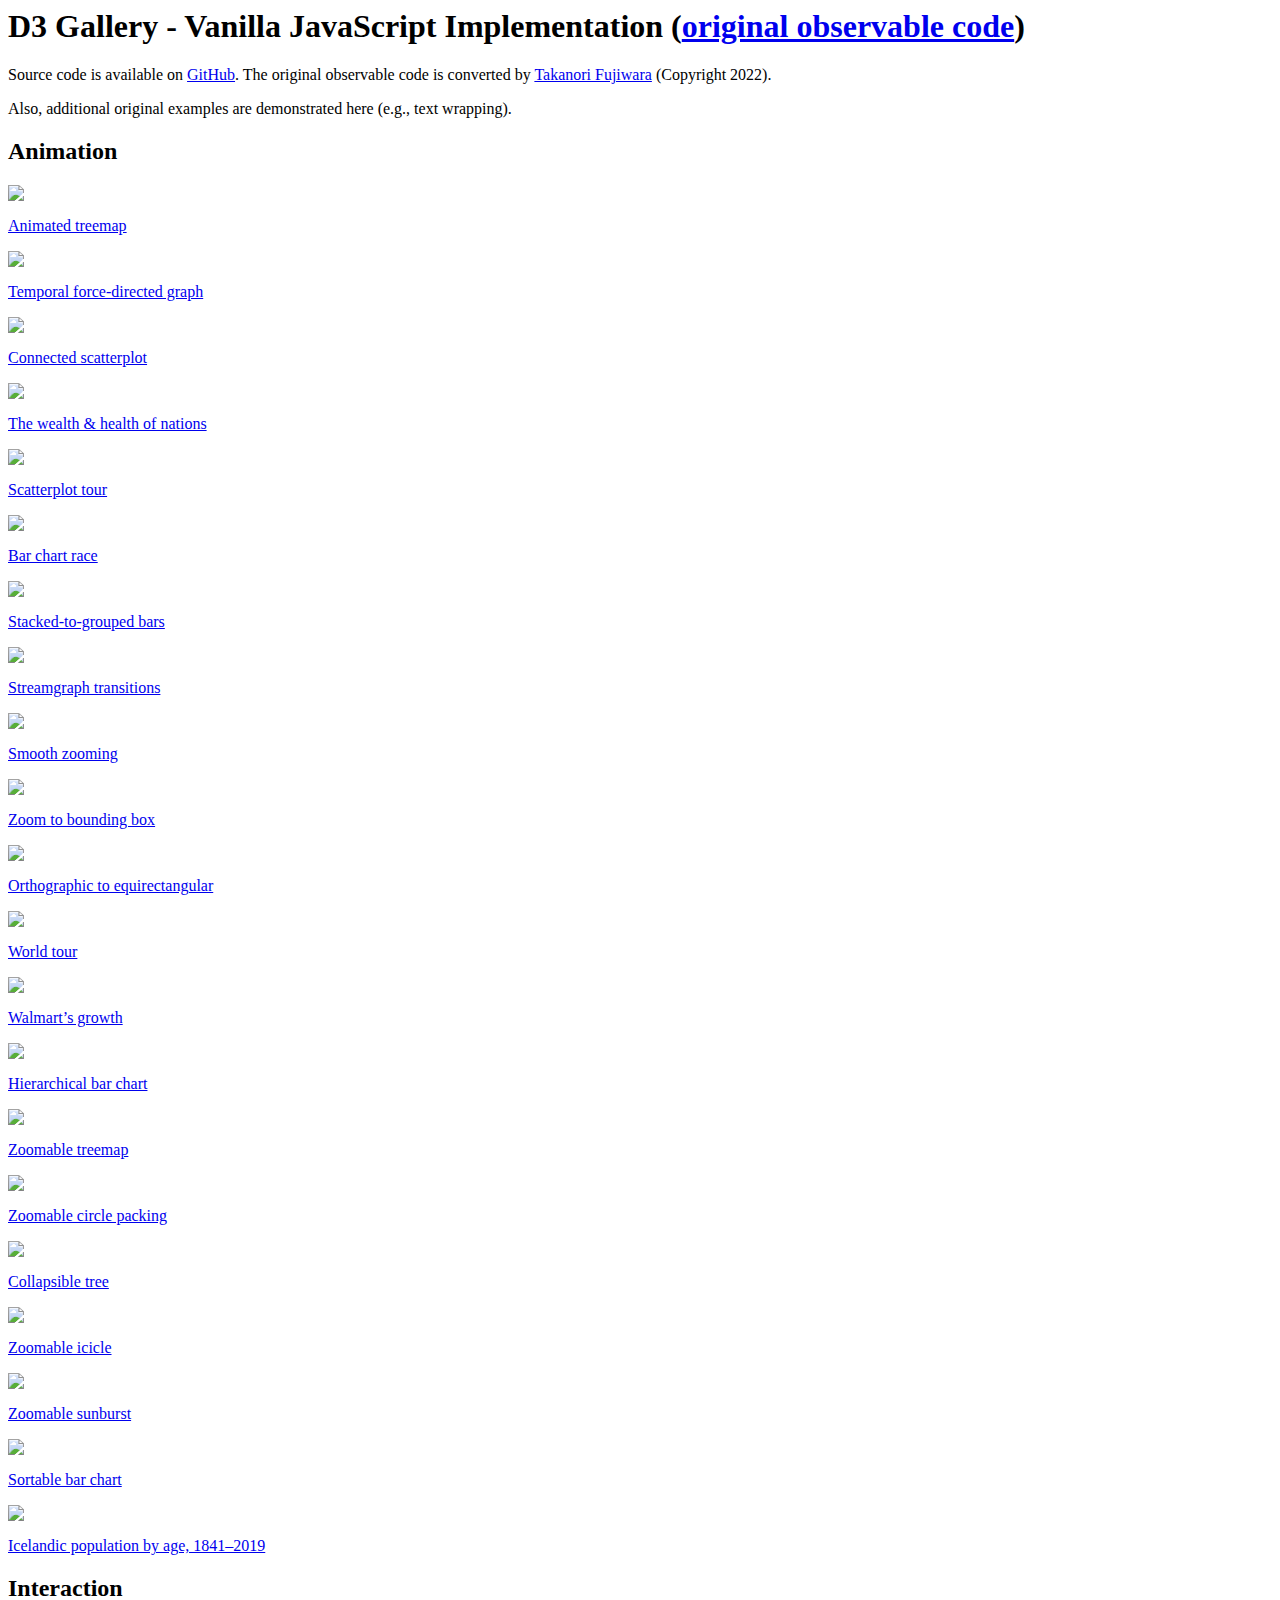
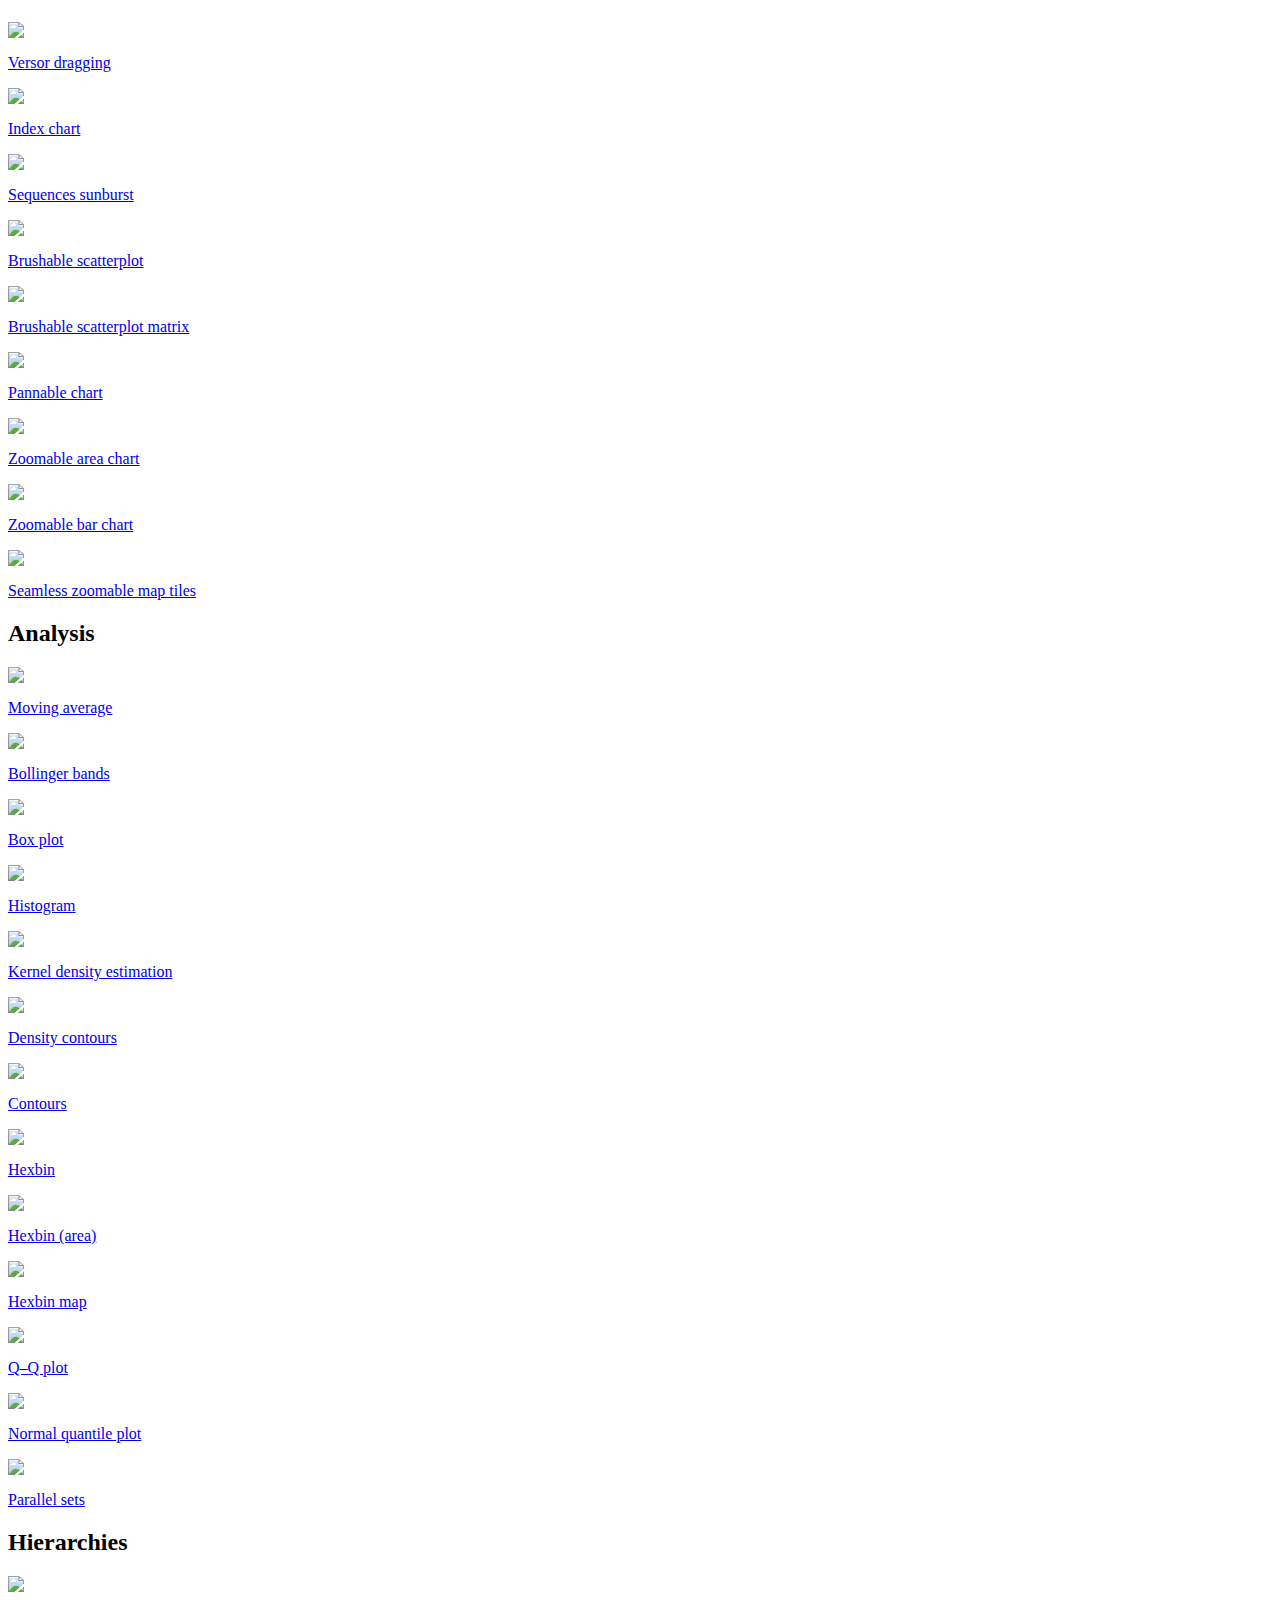
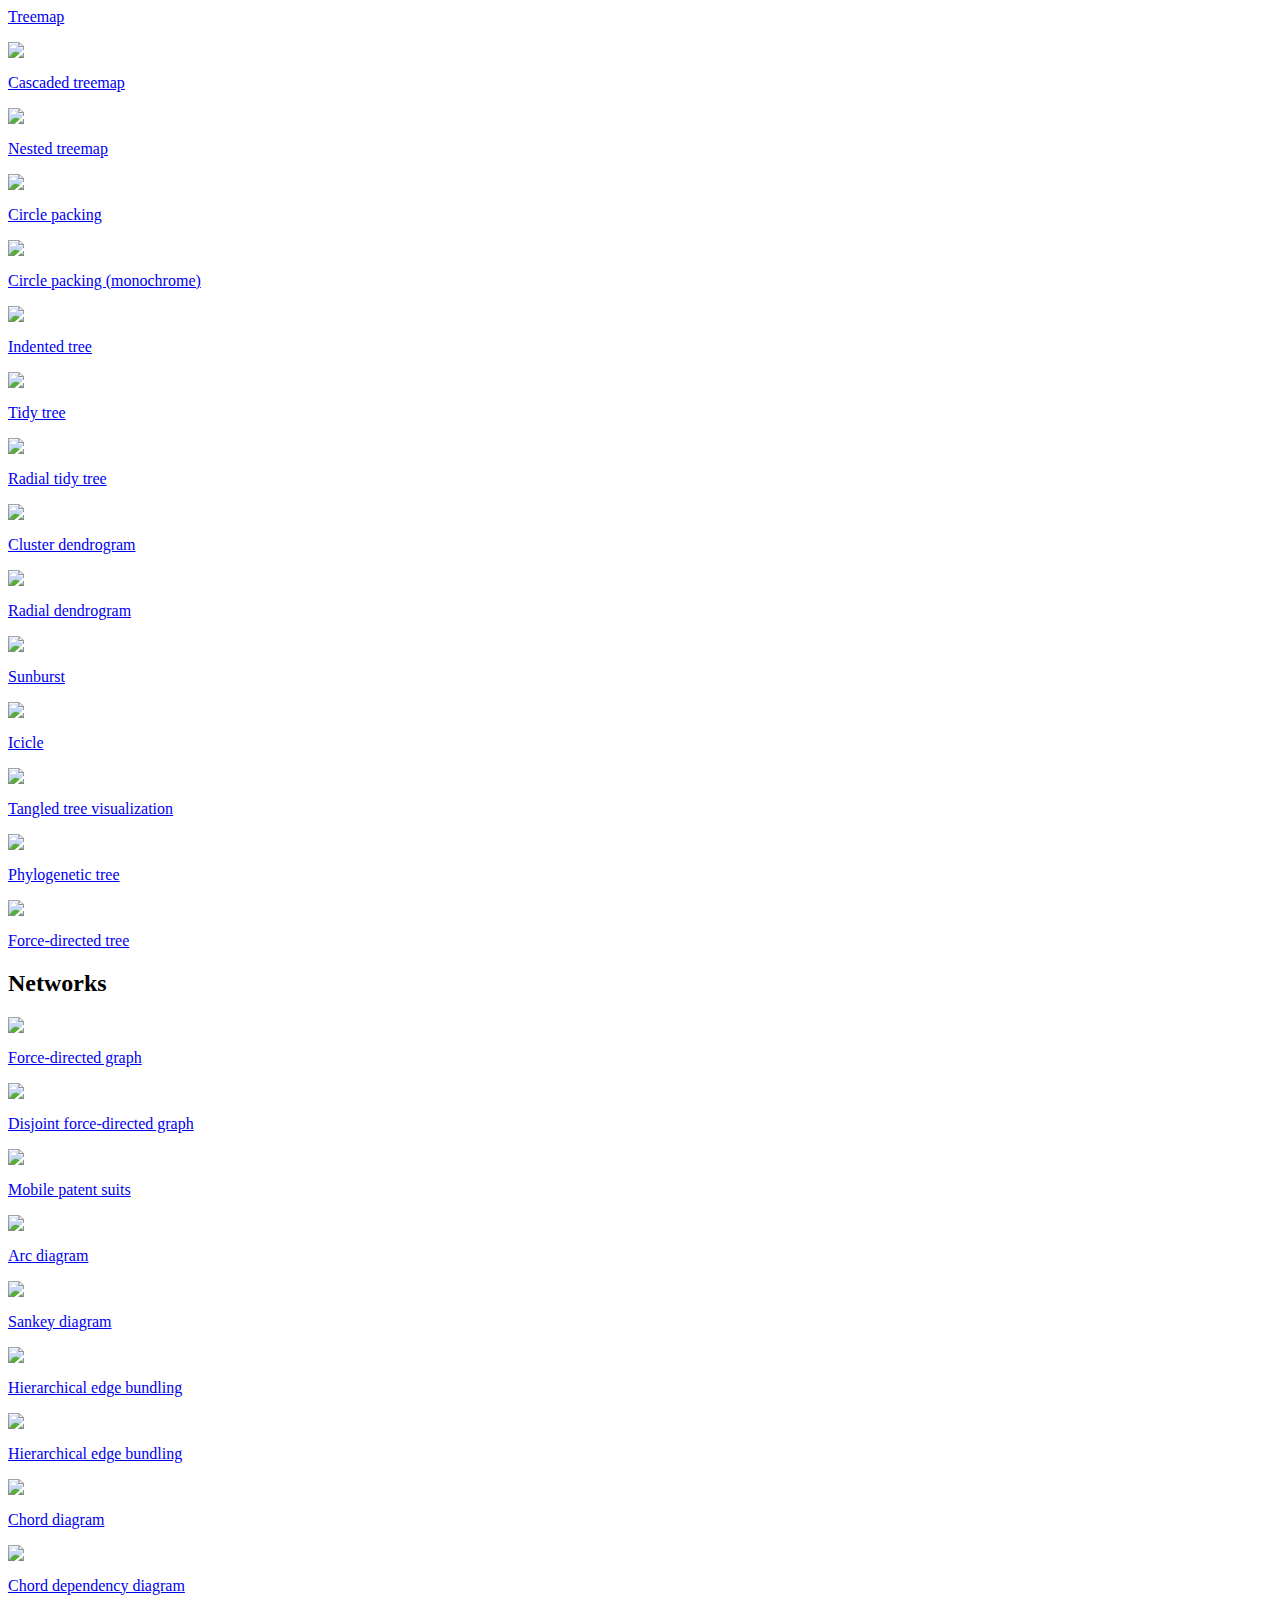
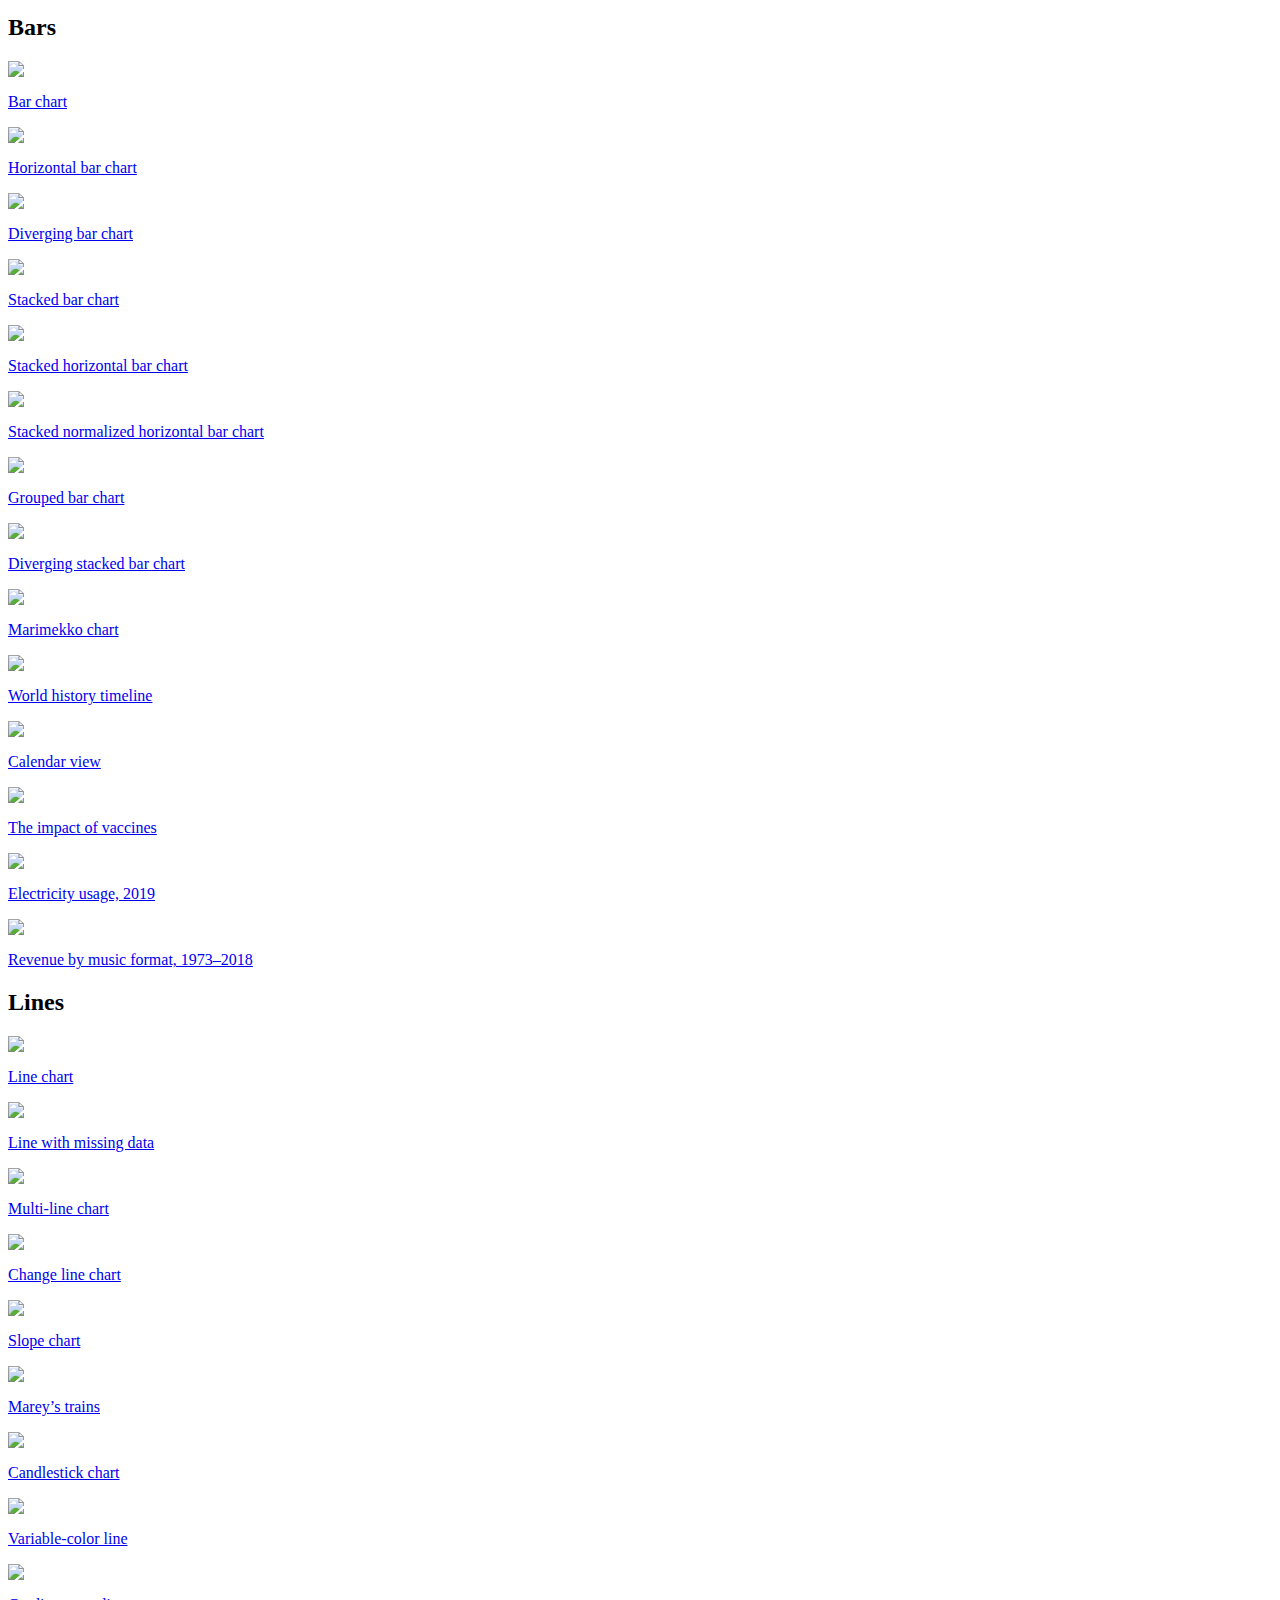
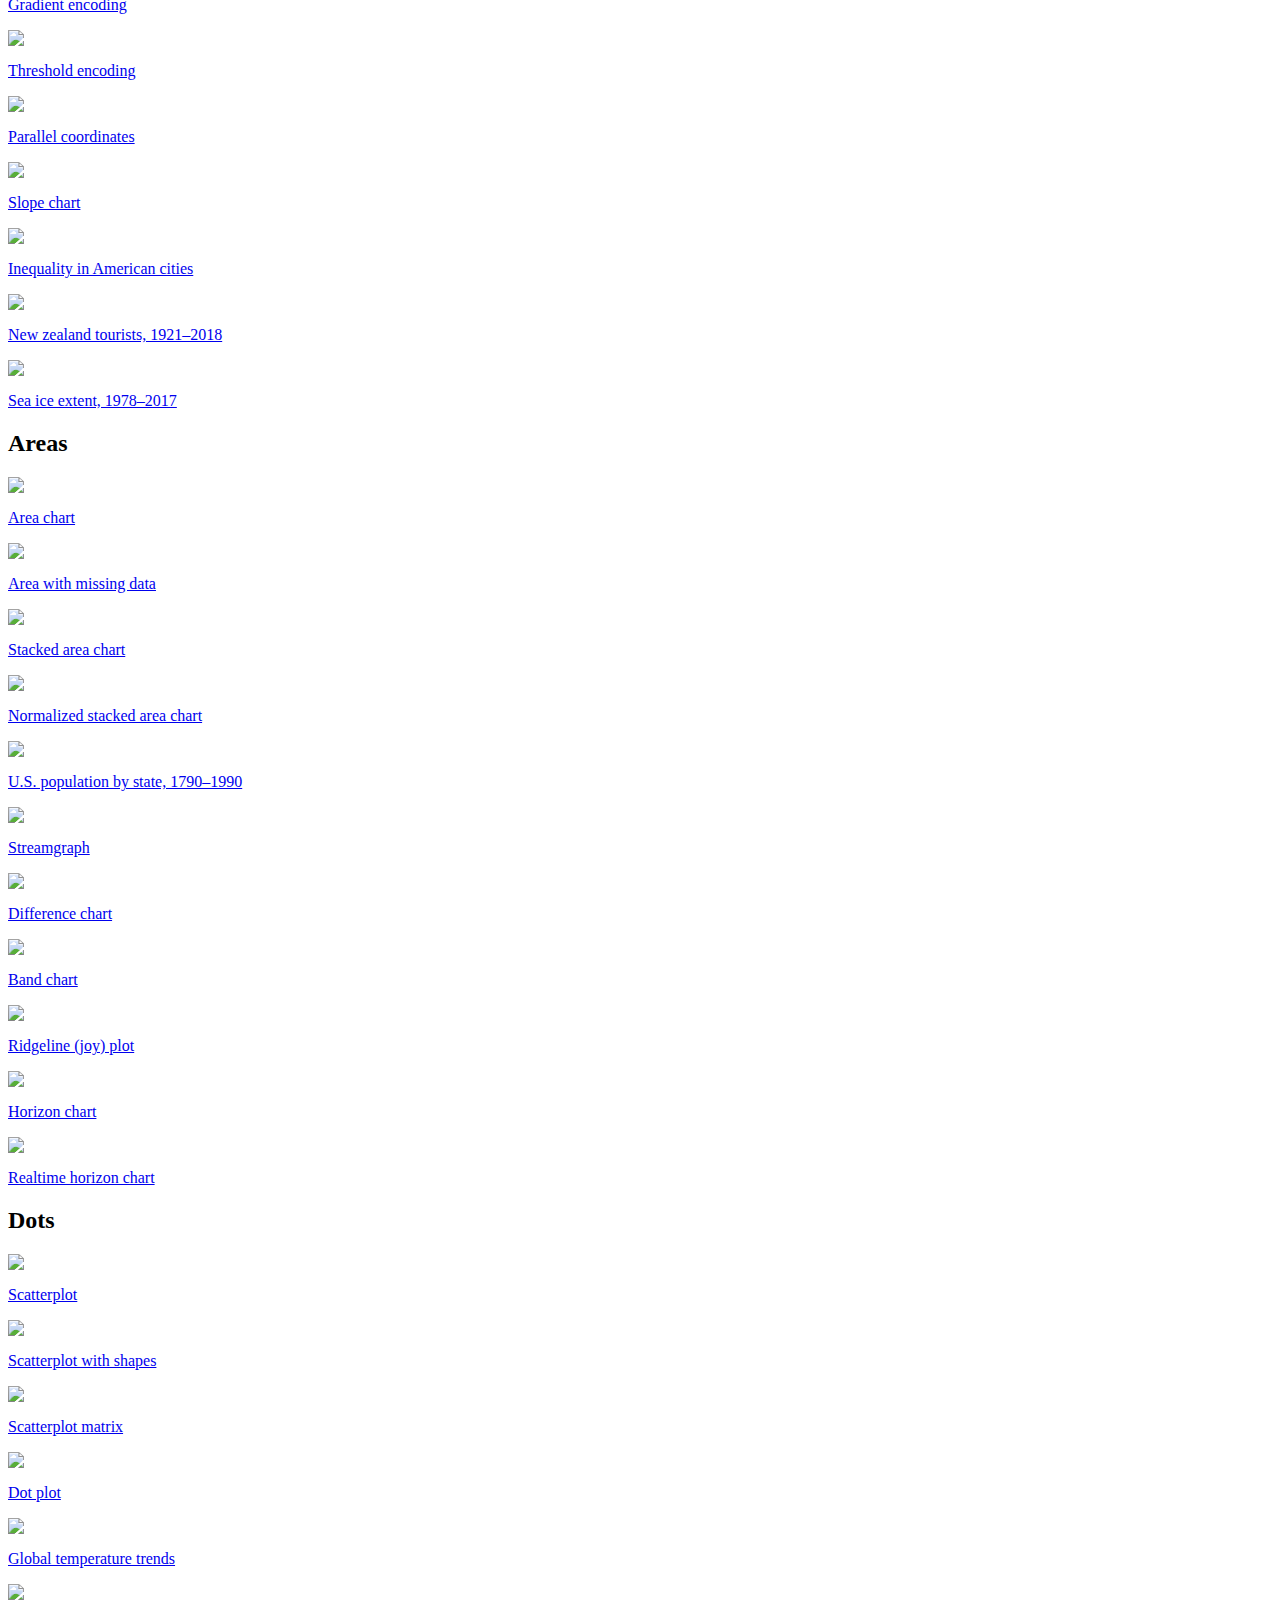
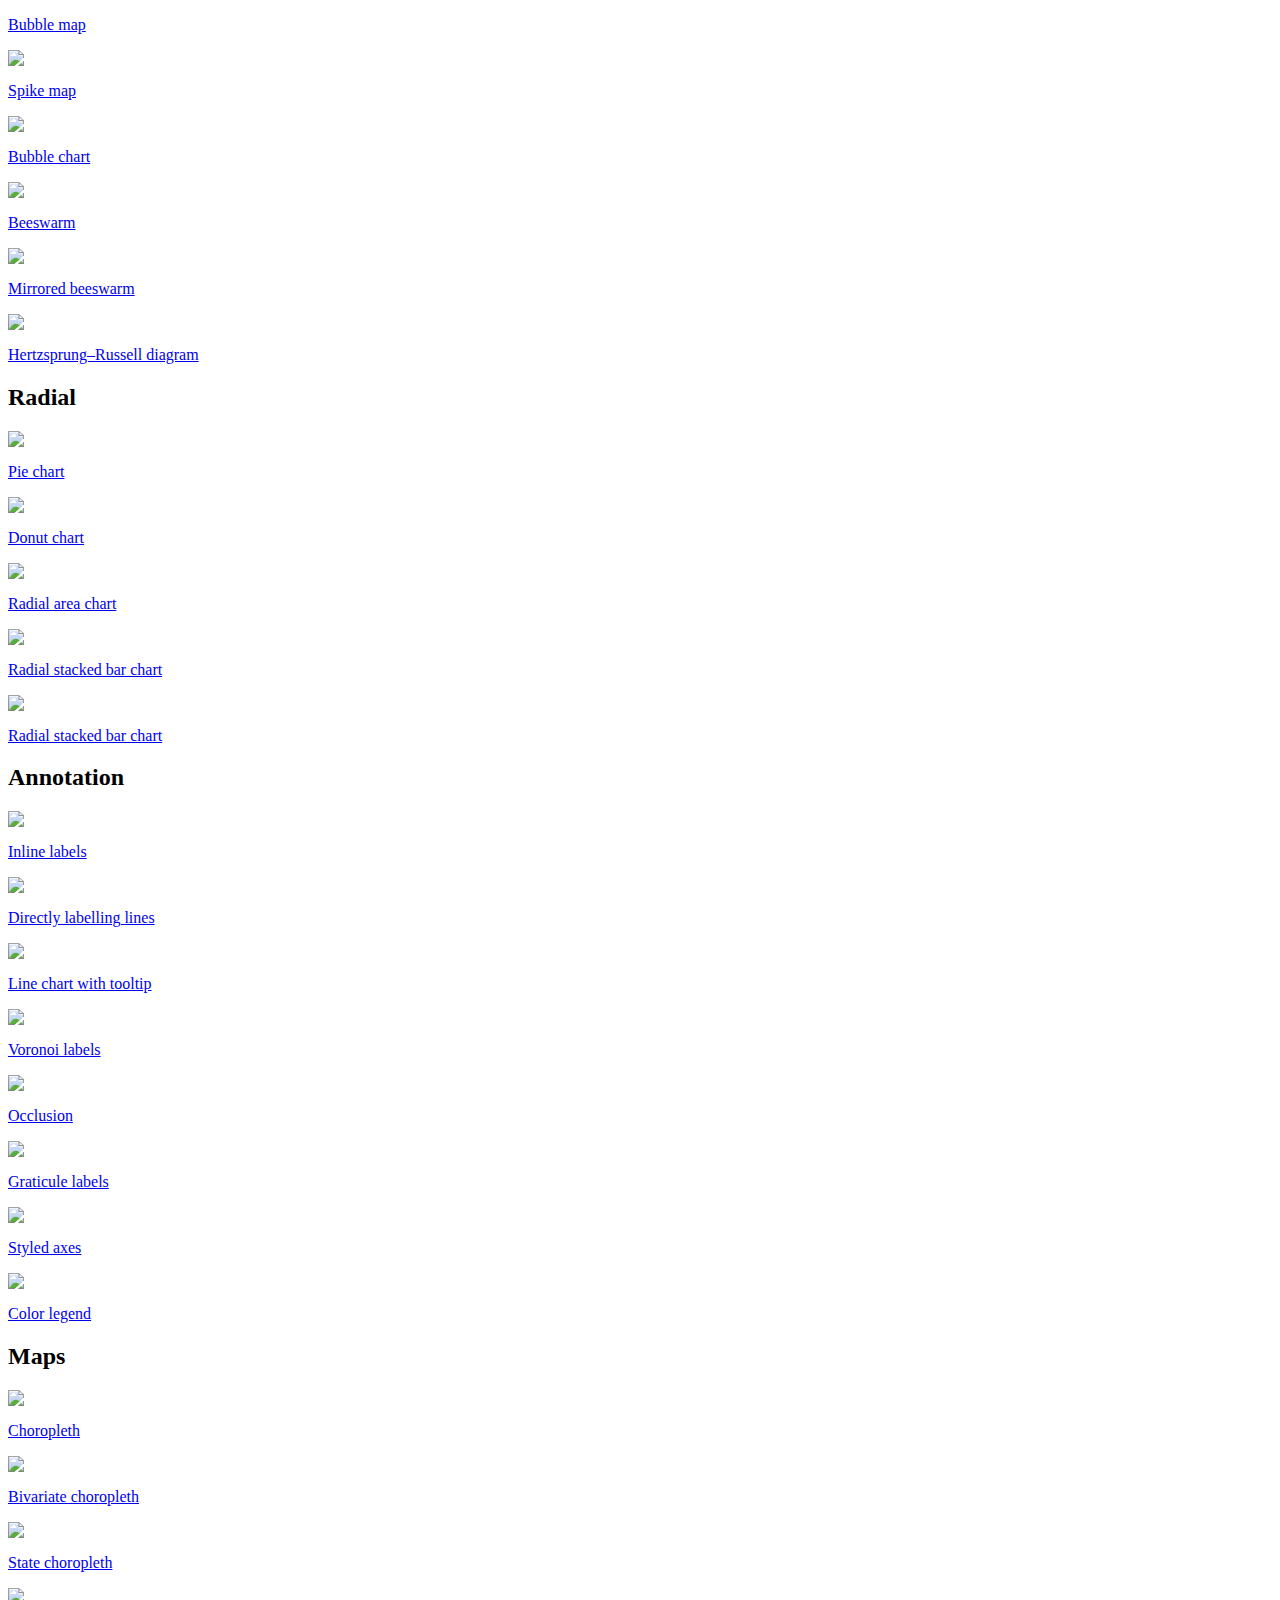
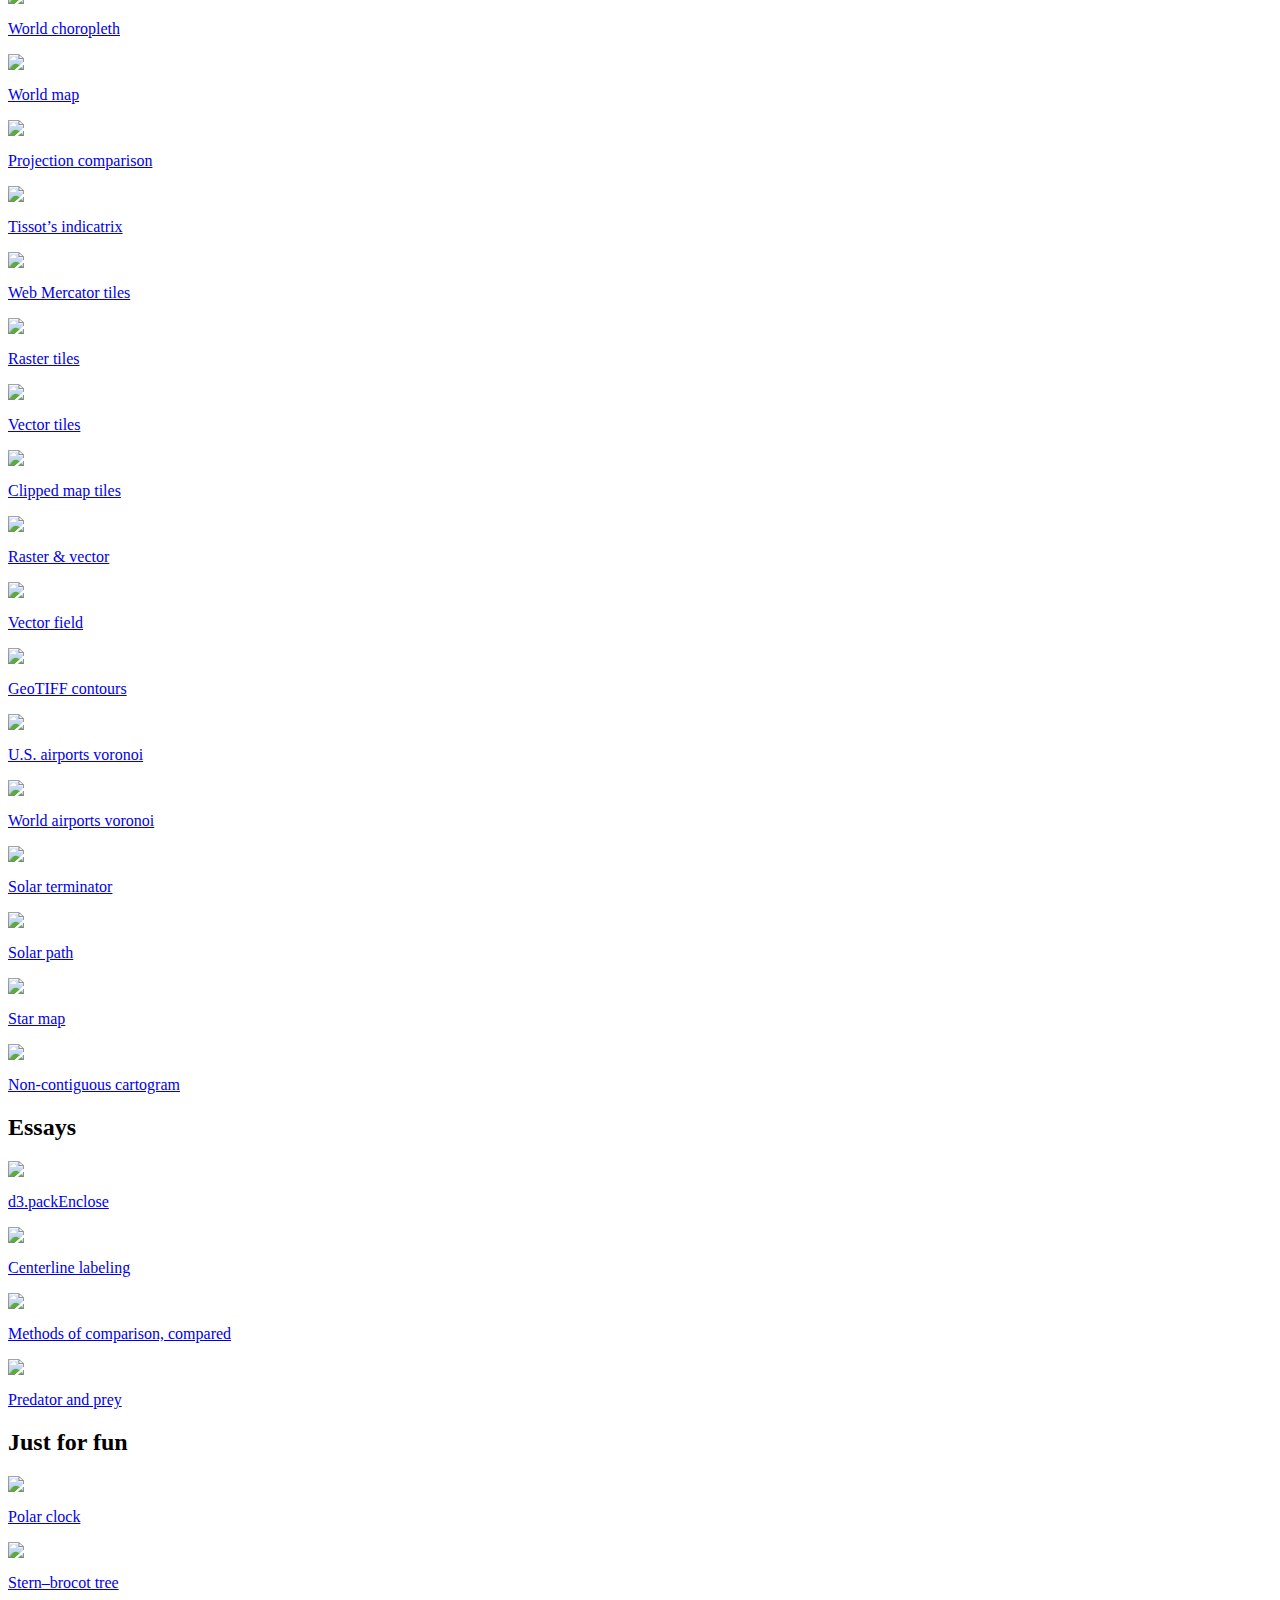
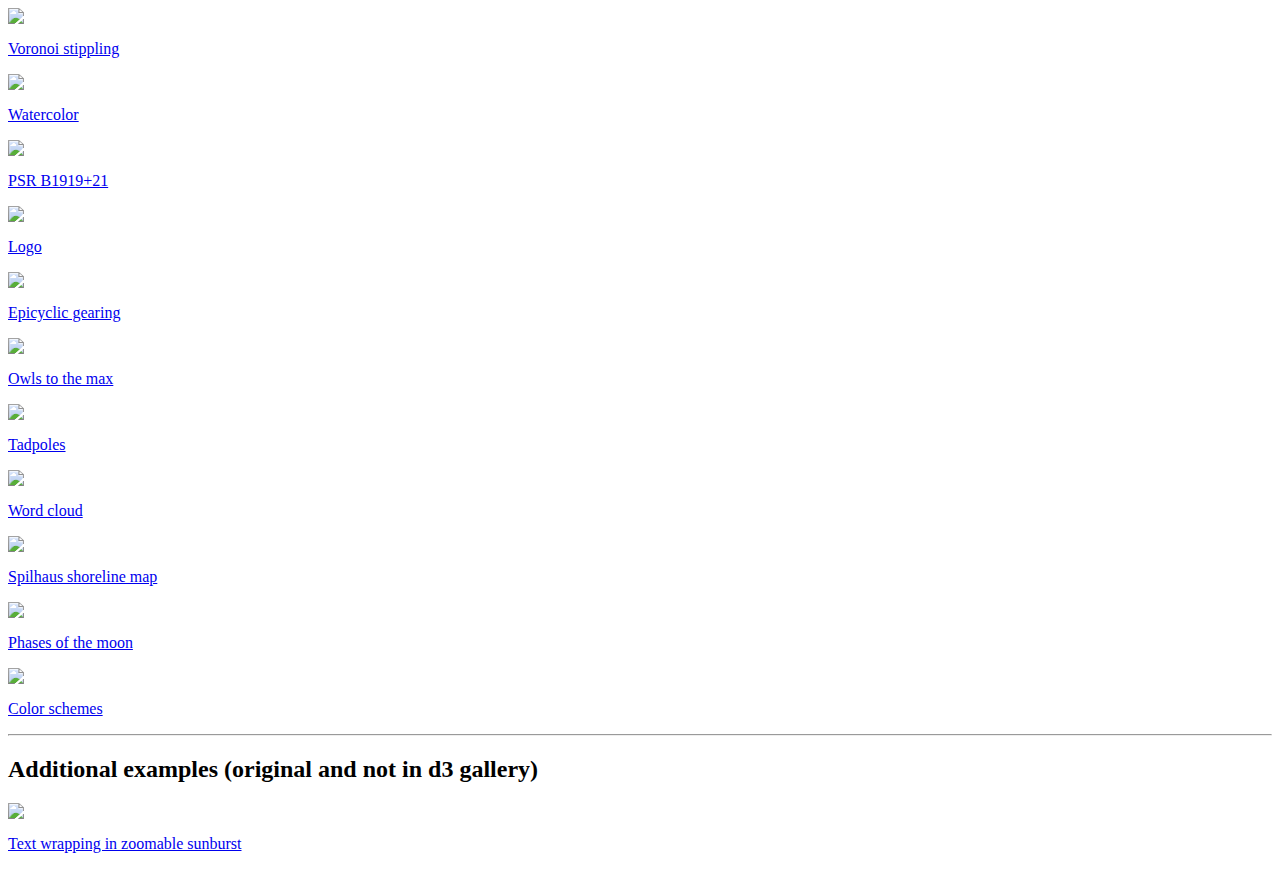
==== index.html @ 20becf4b "Create index.html" ====
<html>

<head>
  <title>D3 Gallery Vanilla JS</title>
  <meta charset='utf-8'>
  <link rel='stylesheet' type='text/css' href='./style.css'>
</head>

<body>
  <h1>D3 Gallery - Vanilla JavaScript Implementation (<a href='https://observablehq.com/@d3/gallery'>original observable code</a>)</h1>
  <p>Source code is available on <a href='https://github.com/takanori-fujiwara/d3-gallery-javascript/'>GitHub</a>.
    The original observable code is converted by <a href='https://takanori-fujiwara.github.io/'>Takanori Fujiwara</a> (Copyright 2022). </p>
  <p>Also, additional original examples are demonstrated here (e.g., text wrapping).</p>

  <div class='category'>
    <h2>Animation</h2>
    <div class='thumbnails'>
      <div class='thumbnail'>
        <a href='./animation/animated-treemap/'>
          <img src='./thumbnails/animated-treemap.png'>
          <p>Animated treemap</p>
        </a>
      </div>

      <div class='thumbnail'>
        <a href='./animation/temporal-force-directed-graph/'>
          <img src='./thumbnails/temporal-force-directed-graph.png'>
          <p>Temporal force-directed graph</p>
        </a>
      </div>

      <div class='thumbnail'>
        <a href='./animation/connected-scatterplot/'>
          <img src='./thumbnails/connected-scatterplot.png'>
          <p>Connected scatterplot</p>
        </a>
      </div>

      <div class='thumbnail'>
        <a href='./animation/the-wealth-health-of-nations/'>
          <img src='./thumbnails/the-wealth-health-of-nations.png'>
          <p>The wealth & health of nations</p>
        </a>
      </div>

      <div class='thumbnail'>
        <a href='./animation/scatterplot-tour/'>
          <img src='./thumbnails/scatterplot-tour.png'>
          <p>Scatterplot tour</p>
        </a>
      </div>

      <div class='thumbnail'>
        <a href='./animation/bar-chart-race/'>
          <img src='./thumbnails/bar-chart-race.png'>
          <p>Bar chart race</p>
        </a>
      </div>

      <div class='thumbnail'>
        <a href='./animation/stacked-to-grouped-bars/'>
          <img src='./thumbnails/stacked-to-grouped-bars.png'>
          <p>Stacked-to-grouped bars</p>
        </a>
      </div>

      <div class='thumbnail'>
        <a href='./animation/streamgraph-transitions/'>
          <img src='./thumbnails/streamgraph-transitions.png'>
          <p>Streamgraph transitions</p>
        </a>
      </div>

      <div class='thumbnail'>
        <a href='./animation/smooth-zooming/'>
          <img src='./thumbnails/smooth-zooming.png'>
          <p>Smooth zooming</p>
        </a>
      </div>

      <div class='thumbnail'>
        <a href='./animation/zoom-to-bounding-box/'>
          <img src='./thumbnails/zoom-to-bounding-box.png'>
          <p>Zoom to bounding box</p>
        </a>
      </div>

      <div class='thumbnail'>
        <a href='./animation/orthographic-to-equirectangular/'>
          <img src='./thumbnails/orthographic-to-equirectangular.png'>
          <p>Orthographic to equirectangular</p>
        </a>
      </div>

      <div class='thumbnail'>
        <a href='./animation/world-tour/'>
          <img src='./thumbnails/world-tour.png'>
          <p>World tour</p>
        </a>
      </div>

      <div class='thumbnail'>
        <a href='./animation/walmarts-growth/'>
          <img src='./thumbnails/walmarts-growth.png'>
          <p>Walmart’s growth</p>
        </a>
      </div>

      <div class='thumbnail'>
        <a href='./animation/hierarchical-bar-chart/'>
          <img src='./thumbnails/hierarchical-bar-chart.png'>
          <p>Hierarchical bar chart</p>
        </a>
      </div>

      <div class='thumbnail'>
        <a href='./animation/zoomable-treemap/'>
          <img src='./thumbnails/zoomable-treemap.png'>
          <p>Zoomable treemap</p>
        </a>
      </div>

      <div class='thumbnail'>
        <a href='./animation/zoomable-circle-packing/'>
          <img src='./thumbnails/zoomable-circle-packing.png'>
          <p>Zoomable circle packing</p>
        </a>
      </div>

      <div class='thumbnail'>
        <a href='./animation/collapsible-tree/'>
          <img src='./thumbnails/collapsible-tree.png'>
          <p>Collapsible tree</p>
        </a>
      </div>

      <div class='thumbnail'>
        <a href='./animation/zoomable-icicle/'>
          <img src='./thumbnails/zoomable-icicle.png'>
          <p>Zoomable icicle</p>
        </a>
      </div>

      <div class='thumbnail'>
        <a href='./animation/zoomable-sunburst/'>
          <img src='./thumbnails/zoomable-sunburst.png'>
          <p>Zoomable sunburst</p>
        </a>
      </div>

      <div class='thumbnail'>
        <a href='./animation/bar-chart-transitions/'>
          <img src='./thumbnails/bar-chart-transitions.png'>
          <p>Sortable bar chart</p>
        </a>
      </div>

      <div class='thumbnail'>
        <a href='./animation/icelandic-population-by-age-1841-2019/'>
          <img src='./thumbnails/icelandic-population-by-age-1841-2019.png'>
          <p>Icelandic population by age, 1841–2019</p>
        </a>
      </div>

    </div>
  </div>
  <div class='category'>
    <h2>Interaction</h2>
    <div class='thumbnails'>
      <div class='thumbnail'>
        <a href='#'>
          <img src='./thumbnails/gpl-conflict.png'>
          <p>Versor dragging</p>
        </a>
      </div>

      <div class='thumbnail'>
        <a href='./interaction/index-chart/'>
          <img src='./thumbnails/index-chart.png'>
          <p>Index chart</p>
        </a>
      </div>

      <div class='thumbnail'>
        <a href='./interaction/sequences-sunburst/'>
          <img src='./thumbnails/sequences-sunburst.png'>
          <p>Sequences sunburst</p>
        </a>
      </div>

      <div class='thumbnail'>
        <a href='./interaction/brushable-scatterplot/'>
          <img src='./thumbnails/brushable-scatterplot.png'>
          <p>Brushable scatterplot</p>
        </a>
      </div>

      <div class='thumbnail'>
        <a href='./interaction/brushable-scatterplot-matrix/'>
          <img src='./thumbnails/brushable-scatterplot-matrix.png'>
          <p>Brushable scatterplot matrix</p>
        </a>
      </div>

      <div class='thumbnail'>
        <a href='./interaction/pannable-chart/'>
          <img src='./thumbnails/pannable-chart.png'>
          <p>Pannable chart</p>
        </a>
      </div>

      <div class='thumbnail'>
        <a href='./interaction/zoomable-area-chart/'>
          <img src='./thumbnails/zoomable-area-chart.png'>
          <p>Zoomable area chart</p>
        </a>
      </div>

      <div class='thumbnail'>
        <a href='./interaction/zoomable-bar-chart/'>
          <img src='./thumbnails/zoomable-bar-chart.png'>
          <p>Zoomable bar chart</p>
        </a>
      </div>

      <div class='thumbnail'>
        <a href='./interaction/seamless-zoomable-map-tiles/'>
          <img src='./thumbnails/seamless-zoomable-map-tiles.png'>
          <p>Seamless zoomable map tiles</p>
        </a>
      </div>

    </div>
  </div>
  <div class='category'>
    <h2>Analysis</h2>
    <div class='thumbnails'>
      <div class='thumbnail'>
        <a href='./analysis/moving-average/'>
          <img src='./thumbnails/moving-average.png'>
          <p>Moving average</p>
        </a>
      </div>

      <div class='thumbnail'>
        <a href='./analysis/bollinger-bands/'>
          <img src='./thumbnails/bollinger-bands.png'>
          <p>Bollinger bands</p>
        </a>
      </div>

      <div class='thumbnail'>
        <a href='./analysis/box-plot/'>
          <img src='./thumbnails/box-plot.png'>
          <p>Box plot</p>
        </a>
      </div>

      <div class='thumbnail'>
        <a href='./analysis/histogram/'>
          <img src='./thumbnails/histogram.png'>
          <p>Histogram</p>
        </a>
      </div>

      <div class='thumbnail'>
        <a href='./analysis/kernel-density-estimation/'>
          <img src='./thumbnails/kernel-density-estimation.png'>
          <p>Kernel density estimation</p>
        </a>
      </div>

      <div class='thumbnail'>
        <a href='./analysis/density-contours/'>
          <img src='./thumbnails/density-contours.png'>
          <p>Density contours</p>
        </a>
      </div>

      <div class='thumbnail'>
        <a href='./analysis/contours/'>
          <img src='./thumbnails/contours.png'>
          <p>Contours</p>
        </a>
      </div>

      <div class='thumbnail'>
        <a href='./analysis/hexbin/'>
          <img src='./thumbnails/hexbin.png'>
          <p>Hexbin</p>
        </a>
      </div>

      <div class='thumbnail'>
        <a href='./analysis/hexbin-area/'>
          <img src='./thumbnails/hexbin-area.png'>
          <p>Hexbin (area)</p>
        </a>
      </div>

      <div class='thumbnail'>
        <a href='./analysis/hexbin-map/'>
          <img src='./thumbnails/hexbin-map.png'>
          <p>Hexbin map</p>
        </a>
      </div>

      <div class='thumbnail'>
        <a href='./analysis/q-q-plot/'>
          <img src='./thumbnails/q-q-plot.png'>
          <p>Q–Q plot</p>
        </a>
      </div>

      <div class='thumbnail'>
        <a href='./analysis/normal-quantile-plot/'>
          <img src='./thumbnails/normal-quantile-plot.png'>
          <p>Normal quantile plot</p>
        </a>
      </div>

      <div class='thumbnail'>
        <a href='./analysis/parallel-sets/'>
          <img src='./thumbnails/parallel-sets.png'>
          <p>Parallel sets</p>
        </a>
      </div>

    </div>
  </div>
  <div class='category'>
    <h2>Hierarchies</h2>
    <div class='thumbnails'>
      <div class='thumbnail'>
        <a href='./hierarchies/treemap/'>
          <img src='./thumbnails/treemap.png'>
          <p>Treemap</p>
        </a>
      </div>

      <div class='thumbnail'>
        <a href='./hierarchies/cascaded-treemap/'>
          <img src='./thumbnails/cascaded-treemap.png'>
          <p>Cascaded treemap</p>
        </a>
      </div>

      <div class='thumbnail'>
        <a href='./hierarchies/nested-treemap/'>
          <img src='./thumbnails/nested-treemap.png'>
          <p>Nested treemap</p>
        </a>
      </div>

      <div class='thumbnail'>
        <a href='./hierarchies/pack/'>
          <img src='./thumbnails/pack.png'>
          <p>Circle packing</p>
        </a>
      </div>

      <div class='thumbnail'>
        <a href='./hierarchies/circle-packing-monochrome/'>
          <img src='./thumbnails/circle-packing-monochrome.png'>
          <p>Circle packing (monochrome)</p>
        </a>
      </div>

      <div class='thumbnail'>
        <a href='./hierarchies/indented-tree/'>
          <img src='./thumbnails/indented-tree.png'>
          <p>Indented tree</p>
        </a>
      </div>

      <div class='thumbnail'>
        <a href='./hierarchies/tree/'>
          <img src='./thumbnails/tree.png'>
          <p>Tidy tree</p>
        </a>
      </div>

      <div class='thumbnail'>
        <a href='./hierarchies/radial-tree/'>
          <img src='./thumbnails/radial-tree.png'>
          <p>Radial tidy tree</p>
        </a>
      </div>

      <div class='thumbnail'>
        <a href='./hierarchies/cluster/'>
          <img src='./thumbnails/cluster.png'>
          <p>Cluster dendrogram</p>
        </a>
      </div>

      <div class='thumbnail'>
        <a href='./hierarchies/radial-cluster/'>
          <img src='./thumbnails/radial-cluster.png'>
          <p>Radial dendrogram</p>
        </a>
      </div>

      <div class='thumbnail'>
        <a href='./hierarchies/sunburst/'>
          <img src='./thumbnails/sunburst.png'>
          <p>Sunburst</p>
        </a>
      </div>

      <div class='thumbnail'>
        <a href='./hierarchies/icicle/'>
          <img src='./thumbnails/icicle.png'>
          <p>Icicle</p>
        </a>
      </div>

      <div class='thumbnail'>
        <a href='./hierarchies/tangled-tree-visualization-ii/'>
          <img src='./thumbnails/tangled-tree-visualization-ii.png'>
          <p>Tangled tree visualization</p>
        </a>
      </div>

      <div class='thumbnail'>
        <a href='./hierarchies/tree-of-life/'>
          <img src='./thumbnails/tree-of-life.png'>
          <p>Phylogenetic tree</p>
        </a>
      </div>

      <div class='thumbnail'>
        <a href='./hierarchies/force-directed-tree/'>
          <img src='./thumbnails/force-directed-tree.png'>
          <p>Force-directed tree</p>
        </a>
      </div>

    </div>
  </div>
  <div class='category'>
    <h2>Networks</h2>
    <div class='thumbnails'>
      <div class='thumbnail'>
        <a href='./networks/force-directed-graph/'>
          <img src='./thumbnails/force-directed-graph.png'>
          <p>Force-directed graph</p>
        </a>
      </div>

      <div class='thumbnail'>
        <a href='./networks/disjoint-force-directed-graph/'>
          <img src='./thumbnails/disjoint-force-directed-graph.png'>
          <p>Disjoint force-directed graph</p>
        </a>
      </div>

      <div class='thumbnail'>
        <a href='./networks/mobile-patent-suits/'>
          <img src='./thumbnails/mobile-patent-suits.png'>
          <p>Mobile patent suits</p>
        </a>
      </div>

      <div class='thumbnail'>
        <a href='./networks/arc-diagram/'>
          <img src='./thumbnails/arc-diagram.png'>
          <p>Arc diagram</p>
        </a>
      </div>

      <div class='thumbnail'>
        <a href='./networks/sankey/'>
          <img src='./thumbnails/sankey.png'>
          <p>Sankey diagram</p>
        </a>
      </div>

      <div class='thumbnail'>
        <a href='./networks/hierarchical-edge-bundling/'>
          <img src='./thumbnails/hierarchical-edge-bundling.png'>
          <p>Hierarchical edge bundling</p>
        </a>
      </div>

      <div class='thumbnail'>
        <a href='./networks/hierarchical-edge-bundling-2/'>
          <img src='./thumbnails/hierarchical-edge-bundling-2.png'>
          <p>Hierarchical edge bundling</p>
        </a>
      </div>

      <div class='thumbnail'>
        <a href='./networks/chord-diagram/'>
          <img src='./thumbnails/chord-diagram.png'>
          <p>Chord diagram</p>
        </a>
      </div>

      <div class='thumbnail'>
        <a href='./networks/chord-dependency-diagram/'>
          <img src='./thumbnails/chord-dependency-diagram.png'>
          <p>Chord dependency diagram</p>
        </a>
      </div>

    </div>
  </div>
  <div class='category'>
    <h2>Bars</h2>
    <div class='thumbnails'>
      <div class='thumbnail'>
        <a href='./bars/bar-chart/'>
          <img src='./thumbnails/bar-chart.png'>
          <p>Bar chart</p>
        </a>
      </div>

      <div class='thumbnail'>
        <a href='./bars/horizontal-bar-chart/'>
          <img src='./thumbnails/horizontal-bar-chart.png'>
          <p>Horizontal bar chart</p>
        </a>
      </div>

      <div class='thumbnail'>
        <a href='./bars/diverging-bar-chart/'>
          <img src='./thumbnails/diverging-bar-chart.png'>
          <p>Diverging bar chart</p>
        </a>
      </div>

      <div class='thumbnail'>
        <a href='./bars/stacked-bar-chart/'>
          <img src='./thumbnails/stacked-bar-chart.png'>
          <p>Stacked bar chart</p>
        </a>
      </div>

      <div class='thumbnail'>
        <a href='./bars/stacked-horizontal-bar-chart/'>
          <img src='./thumbnails/stacked-horizontal-bar-chart.png'>
          <p>Stacked horizontal bar chart</p>
        </a>
      </div>

      <div class='thumbnail'>
        <a href='./bars/stacked-normalized-horizontal-bar/'>
          <img src='./thumbnails/stacked-normalized-horizontal-bar.png'>
          <p>Stacked normalized horizontal bar chart</p>
        </a>
      </div>

      <div class='thumbnail'>
        <a href='./bars/grouped-bar-chart/'>
          <img src='./thumbnails/grouped-bar-chart.png'>
          <p>Grouped bar chart</p>
        </a>
      </div>

      <div class='thumbnail'>
        <a href='./bars/diverging-stacked-bar-chart/'>
          <img src='./thumbnails/diverging-stacked-bar-chart.png'>
          <p>Diverging stacked bar chart</p>
        </a>
      </div>

      <div class='thumbnail'>
        <a href='./bars/marimekko-chart/'>
          <img src='./thumbnails/marimekko-chart.png'>
          <p>Marimekko chart</p>
        </a>
      </div>

      <div class='thumbnail'>
        <a href='#'>
          <img src='./thumbnails/no-license.png'>
          <p>World history timeline</p>
        </a>
      </div>

      <div class='thumbnail'>
        <a href='./bars/calendar/'>
          <img src='./thumbnails/calendar.png'>
          <p>Calendar view</p>
        </a>
      </div>

      <div class='thumbnail'>
        <a href='./bars/the-impact-of-vaccines/'>
          <img src='./thumbnails/the-impact-of-vaccines.png'>
          <p>The impact of vaccines</p>
        </a>
      </div>

      <div class='thumbnail'>
        <a href='./bars/electric-usage-2019/'>
          <img src='./thumbnails/electric-usage-2019.png'>
          <p>Electricity usage, 2019</p>
        </a>
      </div>

      <div class='thumbnail'>
        <a href='./bars/revenue-by-music-format-1973-2018/'>
          <img src='./thumbnails/revenue-by-music-format-1973-2018.png'>
          <p>Revenue by music format, 1973–2018</p>
        </a>
      </div>

    </div>
  </div>
  <div class='category'>
    <h2>Lines</h2>
    <div class='thumbnails'>
      <div class='thumbnail'>
        <a href='./lines/line-chart/'>
          <img src='./thumbnails/line-chart.png'>
          <p>Line chart</p>
        </a>
      </div>

      <div class='thumbnail'>
        <a href='./lines/line-with-missing-data/'>
          <img src='./thumbnails/line-with-missing-data.png'>
          <p>Line with missing data</p>
        </a>
      </div>

      <div class='thumbnail'>
        <a href='./lines/multi-line-chart/'>
          <img src='./thumbnails/multi-line-chart.png'>
          <p>Multi-line chart</p>
        </a>
      </div>

      <div class='thumbnail'>
        <a href='./lines/change-line-chart/'>
          <img src='./thumbnails/change-line-chart.png'>
          <p>Change line chart</p>
        </a>
      </div>

      <div class='thumbnail'>
        <a href='./lines/slope-chart/'>
          <img src='./thumbnails/slope-chart.png'>
          <p>Slope chart</p>
        </a>
      </div>

      <div class='thumbnail'>
        <a href='./lines/mareys-trains/'>
          <img src='./thumbnails/mareys-trains.png'>
          <p>Marey’s trains</p>
        </a>
      </div>

      <div class='thumbnail'>
        <a href='./lines/candlestick-chart/'>
          <img src='./thumbnails/candlestick-chart.png'>
          <p>Candlestick chart</p>
        </a>
      </div>

      <div class='thumbnail'>
        <a href='./lines/variable-color-line/'>
          <img src='./thumbnails/variable-color-line.png'>
          <p>Variable-color line</p>
        </a>
      </div>

      <div class='thumbnail'>
        <a href='./lines/gradient-encoding/'>
          <img src='./thumbnails/gradient-encoding.png'>
          <p>Gradient encoding</p>
        </a>
      </div>

      <div class='thumbnail'>
        <a href='./lines/threshold-encoding/'>
          <img src='./thumbnails/threshold-encoding.png'>
          <p>Threshold encoding</p>
        </a>
      </div>

      <div class='thumbnail'>
        <a href='./lines/parallel-coordinates/'>
          <img src='./thumbnails/parallel-coordinates.png'>
          <p>Parallel coordinates</p>
        </a>
      </div>

      <div class='thumbnail'>
        <a href='./lines/cancer-survival-rates/'>
          <img src='./thumbnails/cancer-survival-rates.png'>
          <p>Slope chart</p>
        </a>
      </div>

      <div class='thumbnail'>
        <a href='./lines/inequality-in-american-cities/'>
          <img src='./thumbnails/inequality-in-american-cities.png'>
          <p>Inequality in American cities</p>
        </a>
      </div>

      <div class='thumbnail'>
        <a href='./lines/new-zealand-tourists-1921-2018/'>
          <img src='./thumbnails/new-zealand-tourists-1921-2018.png'>
          <p>New zealand tourists, 1921–2018</p>
        </a>
      </div>

      <div class='thumbnail'>
        <a href='./lines/sea-ice-extent-1978-2017/'>
          <img src='./thumbnails/sea-ice-extent-1978-2017.png'>
          <p>Sea ice extent, 1978–2017</p>
        </a>
      </div>

    </div>
  </div>
  <div class='category'>
    <h2>Areas</h2>
    <div class='thumbnails'>
      <div class='thumbnail'>
        <a href='./areas/area-chart/'>
          <img src='./thumbnails/area-chart.png'>
          <p>Area chart</p>
        </a>
      </div>

      <div class='thumbnail'>
        <a href='./areas/area-with-missing-data/'>
          <img src='./thumbnails/area-with-missing-data.png'>
          <p>Area with missing data</p>
        </a>
      </div>

      <div class='thumbnail'>
        <a href='./areas/stacked-area-chart/'>
          <img src='./thumbnails/stacked-area-chart.png'>
          <p>Stacked area chart</p>
        </a>
      </div>

      <div class='thumbnail'>
        <a href='./areas/normalized-stacked-area-chart/'>
          <img src='./thumbnails/normalized-stacked-area-chart.png'>
          <p>Normalized stacked area chart</p>
        </a>
      </div>

      <div class='thumbnail'>
        <a href='./areas/u-s-population-by-state-1790-1990/'>
          <img src='./thumbnails/u-s-population-by-state-1790-1990.png'>
          <p>U.S. population by state, 1790–1990</p>
        </a>
      </div>

      <div class='thumbnail'>
        <a href='./areas/streamgraph/'>
          <img src='./thumbnails/streamgraph.png'>
          <p>Streamgraph</p>
        </a>
      </div>

      <div class='thumbnail'>
        <a href='./areas/difference-chart/'>
          <img src='./thumbnails/difference-chart.png'>
          <p>Difference chart</p>
        </a>
      </div>

      <div class='thumbnail'>
        <a href='./areas/band-chart/'>
          <img src='./thumbnails/band-chart.png'>
          <p>Band chart</p>
        </a>
      </div>

      <div class='thumbnail'>
        <a href='./areas/ridgeline-plot/'>
          <img src='./thumbnails/ridgeline-plot.png'>
          <p>Ridgeline (joy) plot</p>
        </a>
      </div>

      <div class='thumbnail'>
        <a href='./areas/horizon-chart/'>
          <img src='./thumbnails/horizon-chart.png'>
          <p>Horizon chart</p>
        </a>
      </div>

      <div class='thumbnail'>
        <a href='./areas/realtime-horizon-chart/'>
          <img src='./thumbnails/realtime-horizon-chart.png'>
          <p>Realtime horizon chart</p>
        </a>
      </div>

    </div>
  </div>
  <div class='category'>
    <h2>Dots</h2>
    <div class='thumbnails'>
      <div class='thumbnail'>
        <a href='./dots/scatterplot/'>
          <img src='./thumbnails/scatterplot.png'>
          <p>Scatterplot</p>
        </a>
      </div>

      <div class='thumbnail'>
        <a href='./dots/scatterplot-with-shapes/'>
          <img src='./thumbnails/scatterplot-with-shapes.png'>
          <p>Scatterplot with shapes</p>
        </a>
      </div>

      <div class='thumbnail'>
        <a href='./dots/splom/'>
          <img src='./thumbnails/splom.png'>
          <p>Scatterplot matrix</p>
        </a>
      </div>

      <div class='thumbnail'>
        <a href='./dots/dot-plot/'>
          <img src='./thumbnails/dot-plot.png'>
          <p>Dot plot</p>
        </a>
      </div>

      <div class='thumbnail'>
        <a href='./dots/global-temperature-trends/'>
          <img src='./thumbnails/global-temperature-trends.png'>
          <p>Global temperature trends</p>
        </a>
      </div>

      <div class='thumbnail'>
        <a href='./dots/bubble-map/'>
          <img src='./thumbnails/bubble-map.png'>
          <p>Bubble map</p>
        </a>
      </div>

      <div class='thumbnail'>
        <a href='./dots/spike-map/'>
          <img src='./thumbnails/spike-map.png'>
          <p>Spike map</p>
        </a>
      </div>

      <div class='thumbnail'>
        <a href='./dots/bubble-chart/'>
          <img src='./thumbnails/bubble-chart.png'>
          <p>Bubble chart</p>
        </a>
      </div>

      <div class='thumbnail'>
        <a href='./dots/beeswarm/'>
          <img src='./thumbnails/beeswarm.png'>
          <p>Beeswarm</p>
        </a>
      </div>

      <div class='thumbnail'>
        <a href='./dots/beeswarm-mirrored/'>
          <img src='./thumbnails/beeswarm-mirrored.png'>
          <p>Mirrored beeswarm</p>
        </a>
      </div>

      <div class='thumbnail'>
        <a href='./dots/hertzsprung-russell-diagram/'>
          <img src='./thumbnails/hertzsprung-russell-diagram.png'>
          <p>Hertzsprung–Russell diagram</p>
        </a>
      </div>

    </div>
  </div>
  <div class='category'>
    <h2>Radial</h2>
    <div class='thumbnails'>
      <div class='thumbnail'>
        <a href='./radial/pie-chart/'>
          <img src='./thumbnails/pie-chart.png'>
          <p>Pie chart</p>
        </a>
      </div>

      <div class='thumbnail'>
        <a href='./radial/donut-chart/'>
          <img src='./thumbnails/donut-chart.png'>
          <p>Donut chart</p>
        </a>
      </div>

      <div class='thumbnail'>
        <a href='./radial/radial-area-chart/'>
          <img src='./thumbnails/radial-area-chart.png'>
          <p>Radial area chart</p>
        </a>
      </div>

      <div class='thumbnail'>
        <a href='./radial/radial-stacked-bar-chart/'>
          <img src='./thumbnails/radial-stacked-bar-chart.png'>
          <p>Radial stacked bar chart</p>
        </a>
      </div>

      <div class='thumbnail'>
        <a href='./radial/radial-stacked-bar-chart-ii/'>
          <img src='./thumbnails/radial-stacked-bar-chart-ii.png'>
          <p>Radial stacked bar chart</p>
        </a>
      </div>

    </div>
  </div>
  <div class='category'>
    <h2>Annotation</h2>
    <div class='thumbnails'>
      <div class='thumbnail'>
        <a href='./annotation/inline-labels/'>
          <img src='./thumbnails/inline-labels.png'>
          <p>Inline labels</p>
        </a>
      </div>

      <div class='thumbnail'>
        <a href='./annotation/directly-labelling-lines/'>
          <img src='./thumbnails/directly-labelling-lines.png'>
          <p>Directly labelling lines</p>
        </a>
      </div>

      <div class='thumbnail'>
        <a href='./annotation/line-with-tooltip/'>
          <img src='./thumbnails/line-with-tooltip.png'>
          <p>Line chart with tooltip</p>
        </a>
      </div>

      <div class='thumbnail'>
        <a href='./annotation/voronoi-labels/'>
          <img src='./thumbnails/voronoi-labels.png'>
          <p>Voronoi labels</p>
        </a>
      </div>

      <div class='thumbnail'>
        <a href='#'>
          <img src='./thumbnails/no-license.png'>
          <p>Occlusion</p>
        </a>
      </div>

      <div class='thumbnail'>
        <a href='./annotation/graticule-labels-stereographic/'>
          <img src='./thumbnails/graticule-labels-stereographic.png'>
          <p>Graticule labels</p>
        </a>
      </div>

      <div class='thumbnail'>
        <a href='./annotation/styled-axes/'>
          <img src='./thumbnails/styled-axes.png'>
          <p>Styled axes</p>
        </a>
      </div>

      <div class='thumbnail'>
        <a href='./annotation/color-legend/'>
          <img src='./thumbnails/color-legend.png'>
          <p>Color legend</p>
        </a>
      </div>

    </div>
  </div>
  <div class='category'>
    <h2>Maps</h2>
    <div class='thumbnails'>
      <div class='thumbnail'>
        <a href='./maps/choropleth/'>
          <img src='./thumbnails/choropleth.png'>
          <p>Choropleth</p>
        </a>
      </div>

      <div class='thumbnail'>
        <a href='./maps/bivariate-choropleth/'>
          <img src='./thumbnails/bivariate-choropleth.png'>
          <p>Bivariate choropleth</p>
        </a>
      </div>

      <div class='thumbnail'>
        <a href='./maps/state-choropleth/'>
          <img src='./thumbnails/state-choropleth.png'>
          <p>State choropleth</p>
        </a>
      </div>

      <div class='thumbnail'>
        <a href='./maps/world-choropleth/'>
          <img src='./thumbnails/world-choropleth.png'>
          <p>World choropleth</p>
        </a>
      </div>

      <div class='thumbnail'>
        <a href='./maps/world-map/'>
          <img src='./thumbnails/world-map.png'>
          <p>World map</p>
        </a>
      </div>

      <div class='thumbnail'>
        <a href='./maps/projection-comparison/'>
          <img src='./thumbnails/projection-comparison.png'>
          <p>Projection comparison</p>
        </a>
      </div>

      <div class='thumbnail'>
        <a href='./maps/tissots-indicatrix/'>
          <img src='./thumbnails/tissots-indicatrix.png'>
          <p>Tissot’s indicatrix</p>
        </a>
      </div>

      <div class='thumbnail'>
        <a href='./maps/web-mercator-tiles/'>
          <img src='./thumbnails/web-mercator-tiles.png'>
          <p>Web Mercator tiles</p>
        </a>
      </div>

      <div class='thumbnail'>
        <a href='./maps/raster-tiles/'>
          <img src='./thumbnails/raster-tiles.png'>
          <p>Raster tiles</p>
        </a>
      </div>

      <div class='thumbnail'>
        <a href='./maps/vector-tiles/'>
          <img src='./thumbnails/vector-tiles.png'>
          <p>Vector tiles</p>
        </a>
      </div>

      <div class='thumbnail'>
        <a href='./maps/clipped-map-tiles/'>
          <img src='./thumbnails/clipped-map-tiles.png'>
          <p>Clipped map tiles</p>
        </a>
      </div>

      <div class='thumbnail'>
        <a href='./maps/raster-vector/'>
          <img src='./thumbnails/raster-vector.png'>
          <p>Raster & vector</p>
        </a>
      </div>

      <div class='thumbnail'>
        <a href='./maps/vector-field/'>
          <img src='./thumbnails/vector-field.png'>
          <p>Vector field</p>
        </a>
      </div>

      <div class='thumbnail'>
        <a href='./maps/geotiff-contours-ii/'>
          <img src='./thumbnails/geotiff-contours-ii.png'>
          <p>GeoTIFF contours</p>
        </a>
      </div>

      <div class='thumbnail'>
        <a href='./maps/u-s-airports-voronoi/'>
          <img src='./thumbnails/u-s-airports-voronoi.png'>
          <p>U.S. airports voronoi</p>
        </a>
      </div>

      <div class='thumbnail'>
        <a href='./maps/world-airports-voronoi/'>
          <img src='./thumbnails/world-airports-voronoi.png'>
          <p>World airports voronoi</p>
        </a>
      </div>

      <div class='thumbnail'>
        <a href='./maps/solar-terminator/'>
          <img src='./thumbnails/solar-terminator.png'>
          <p>Solar terminator</p>
        </a>
      </div>

      <div class='thumbnail'>
        <a href='./maps/solar-path/'>
          <img src='./thumbnails/solar-path.png'>
          <p>Solar path</p>
        </a>
      </div>

      <div class='thumbnail'>
        <a href='./maps/star-map/'>
          <img src='./thumbnails/star-map.png'>
          <p>Star map</p>
        </a>
      </div>

      <div class='thumbnail'>
        <a href='./maps/non-contiguous-cartogram/'>
          <img src='./thumbnails/non-contiguous-cartogram.png'>
          <p>Non-contiguous cartogram</p>
        </a>
      </div>

    </div>
  </div>
  <div class='category'>
    <h2>Essays</h2>
    <div class='thumbnails'>
      <div class='thumbnail'>
        <a href='#'>
          <img src='./thumbnails/not-implemented.png'>
          <p>d3.packEnclose</p>
        </a>
      </div>

      <div class='thumbnail'>
        <a href='#'>
          <img src='./thumbnails/no-license.png'>
          <p>Centerline labeling</p>
        </a>
      </div>

      <div class='thumbnail'>
        <a href='#'>
          <img src='./thumbnails/no-license.png'>
          <p>Methods of comparison, compared</p>
        </a>
      </div>

      <div class='thumbnail'>
        <a href='#'>
          <img src='./thumbnails/not-implemented.png'>
          <p>Predator and prey</p>
        </a>
      </div>

    </div>
  </div>
  <div class='category'>
    <h2>Just for fun</h2>
    <div class='thumbnails'>
      <div class='thumbnail'>
        <a href='./just-for-fun/polar-clock/'>
          <img src='./thumbnails/polar-clock.png'>
          <p>Polar clock</p>
        </a>
      </div>

      <div class='thumbnail'>
        <a href='#'>
          <img src='./thumbnails/no-license.png'>
          <p>Stern–brocot tree</p>
        </a>
      </div>

      <div class='thumbnail'>
        <a href='./just-for-fun/voronoi-stippling/'>
          <img src='./thumbnails/voronoi-stippling.png'>
          <p>Voronoi stippling</p>
        </a>
      </div>

      <div class='thumbnail'>
        <a href='#'>
          <img src='./thumbnails/no-license.png'>
          <p>Watercolor</p>
        </a>
      </div>

      <div class='thumbnail'>
        <a href='./just-for-fun/psr-b1919-21/'>
          <img src='./thumbnails/psr-b1919-21.png'>
          <p>PSR B1919+21</p>
        </a>
      </div>

      <div class='thumbnail'>
        <a href='./just-for-fun/logo/'>
          <img src='./thumbnails/logo.png'>
          <p>Logo</p>
        </a>
      </div>

      <div class='thumbnail'>
        <a href='./just-for-fun/epicyclic-gearing/'>
          <img src='./thumbnails/epicyclic-gearing.png'>
          <p>Epicyclic gearing</p>
        </a>
      </div>

      <div class='thumbnail'>
        <a href='#'>
          <img src='./thumbnails/no-license.png'>
          <p>Owls to the max</p>
        </a>
      </div>

      <div class='thumbnail'>
        <a href='./just-for-fun/tadpoles/'>
          <img src='./thumbnails/tadpoles.png'>
          <p>Tadpoles</p>
        </a>
      </div>

      <div class='thumbnail'>
        <a href='./just-for-fun/word-cloud/'>
          <img src='./thumbnails/word-cloud.png'>
          <p>Word cloud</p>
        </a>
      </div>

      <div class='thumbnail'>
        <a href='#'>
          <img src='./thumbnails/no-license.png'>
          <p>Spilhaus shoreline map</p>
        </a>
      </div>

      <div class='thumbnail'>
        <a href='./just-for-fun/phases-of-the-moon/'>
          <img src='./thumbnails/phases-of-the-moon.png'>
          <p>Phases of the moon</p>
        </a>
      </div>

      <div class='thumbnail'>
        <a href='./just-for-fun/color-schemes/'>
          <img src='./thumbnails/color-schemes.png'>
          <p>Color schemes</p>
        </a>
      </div>

    </div>

    <hr />
    <div class='category'>
      <h2>Additional examples (original and not in d3 gallery)</h2>
      <div class='thumbnails'>
        <div class='thumbnail'>
          <a href='./additional_examples/zoomable-sunburst-with-textwrap/'>
            <img src='./thumbnails/zoomable-sunburst-with-textwrap.png'>
            <p>Text wrapping in zoomable sunburst</p>
          </a>
        </div>
      </div>
    </div>
</body>

</html>
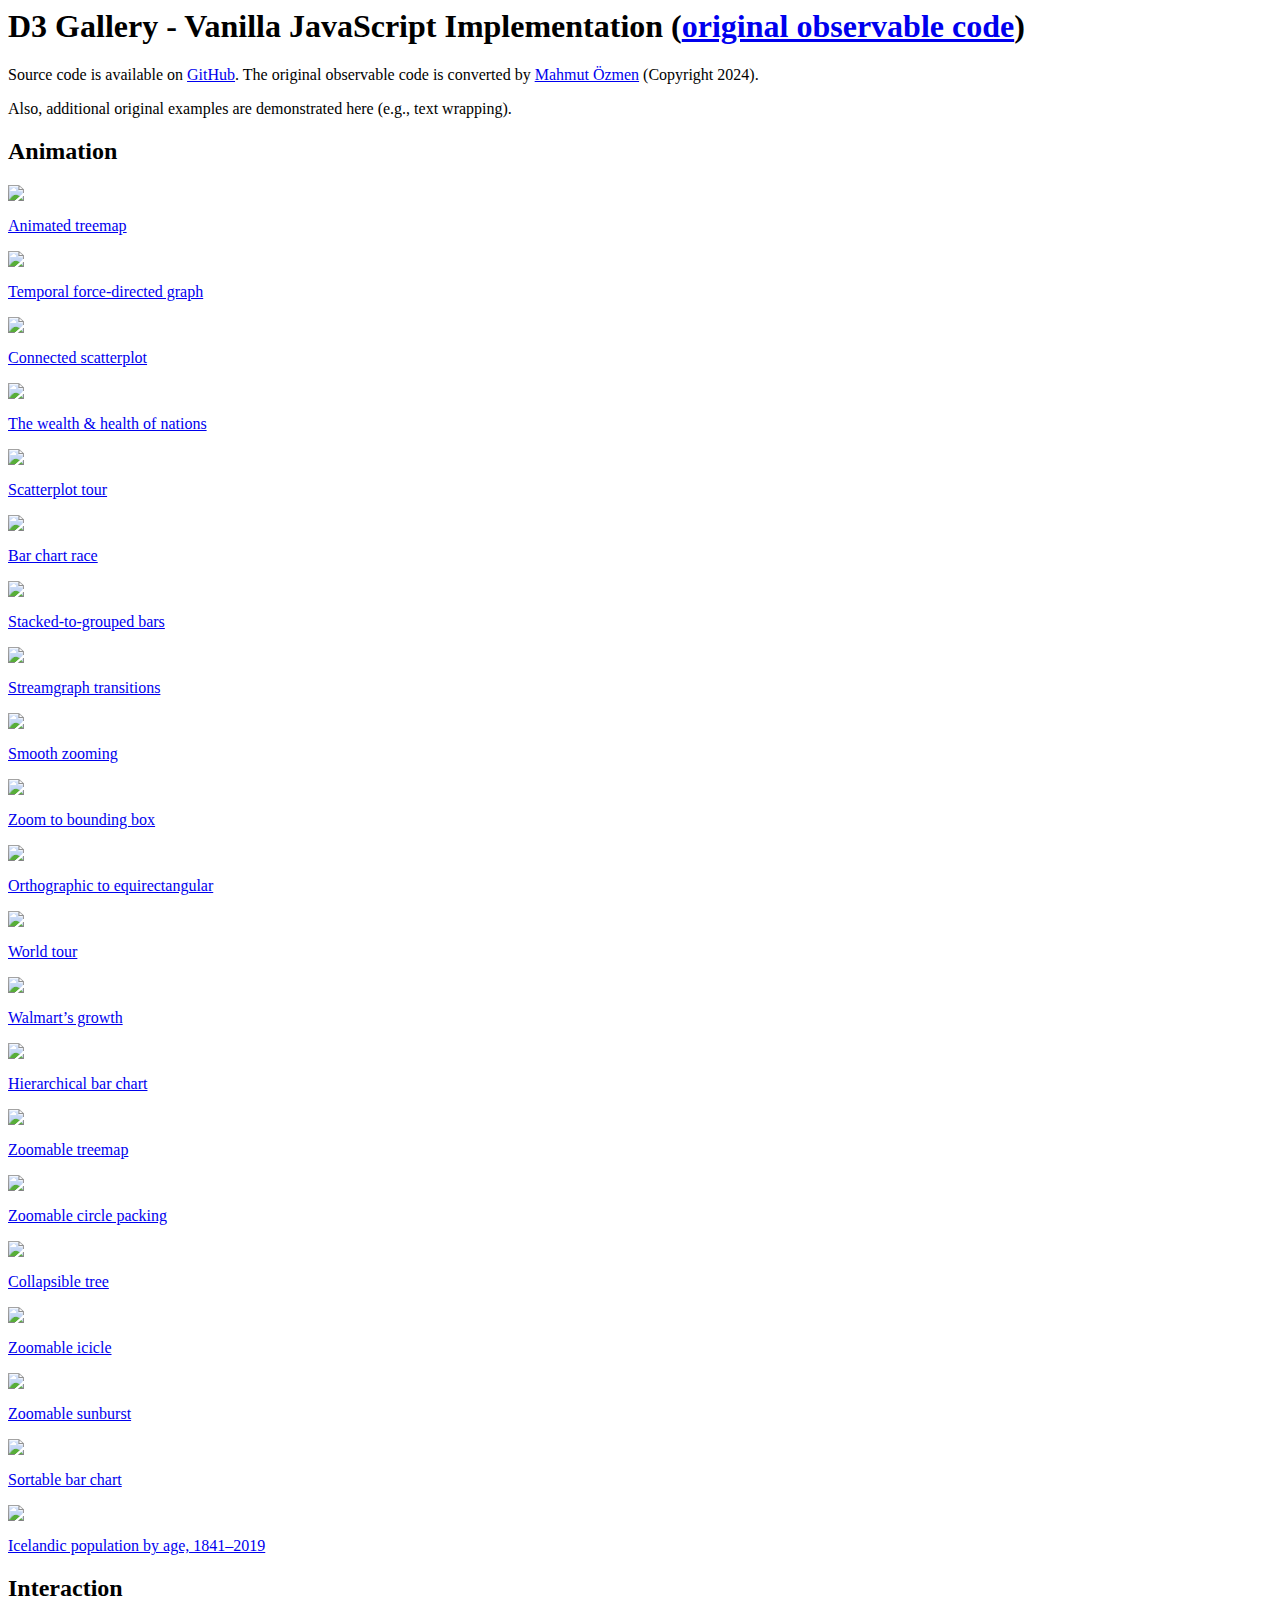
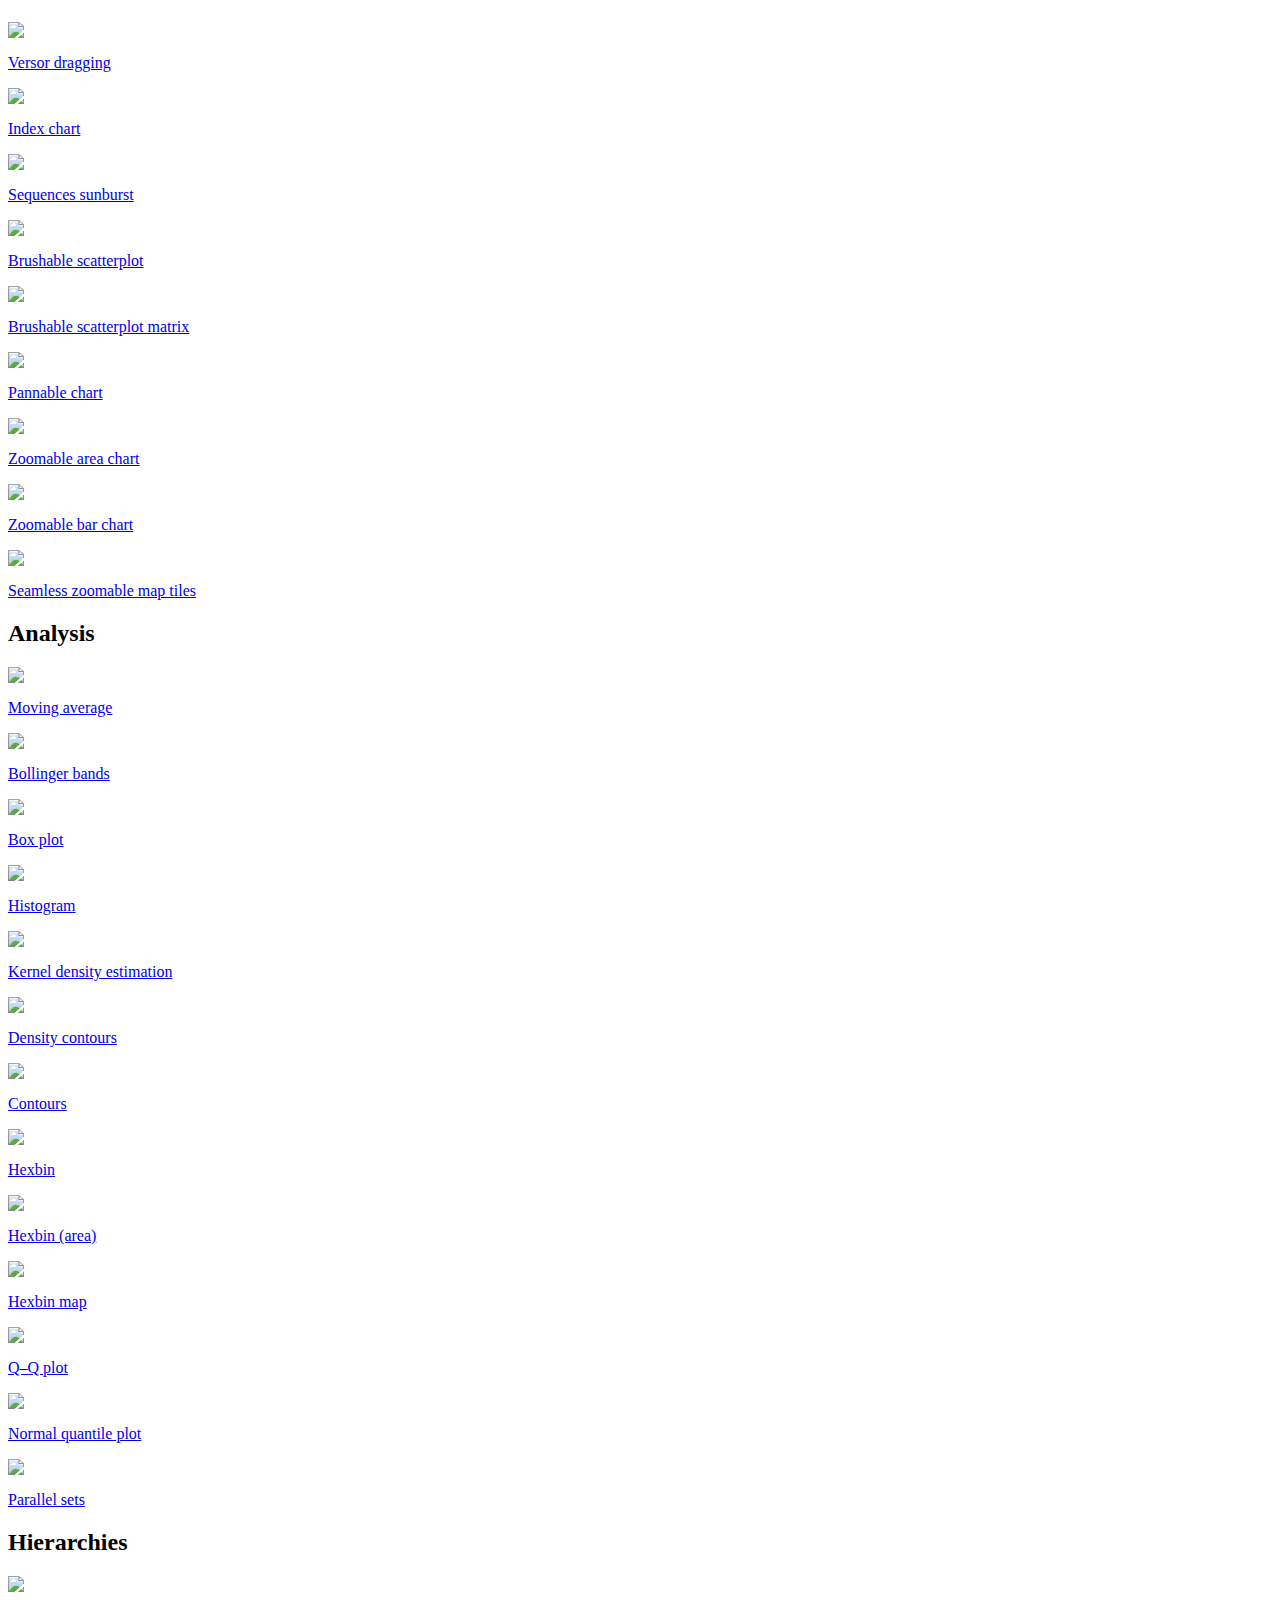
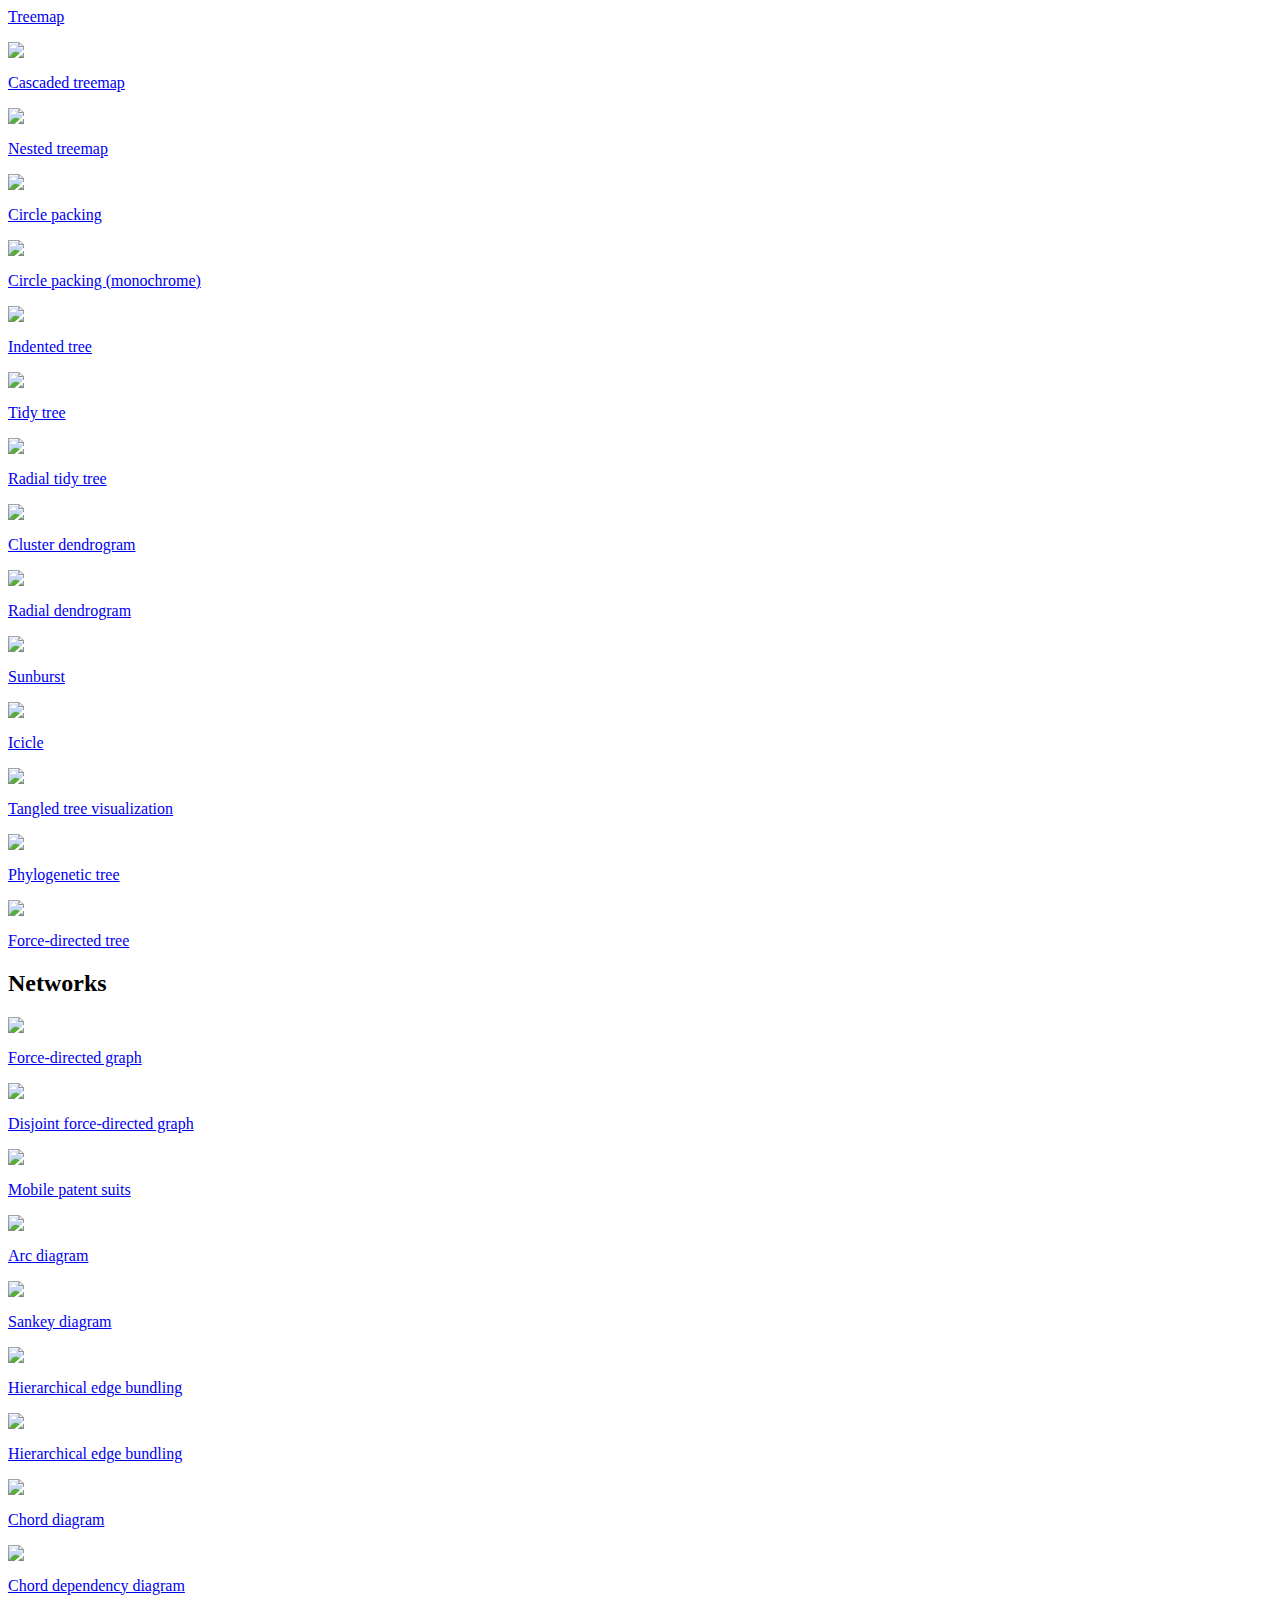
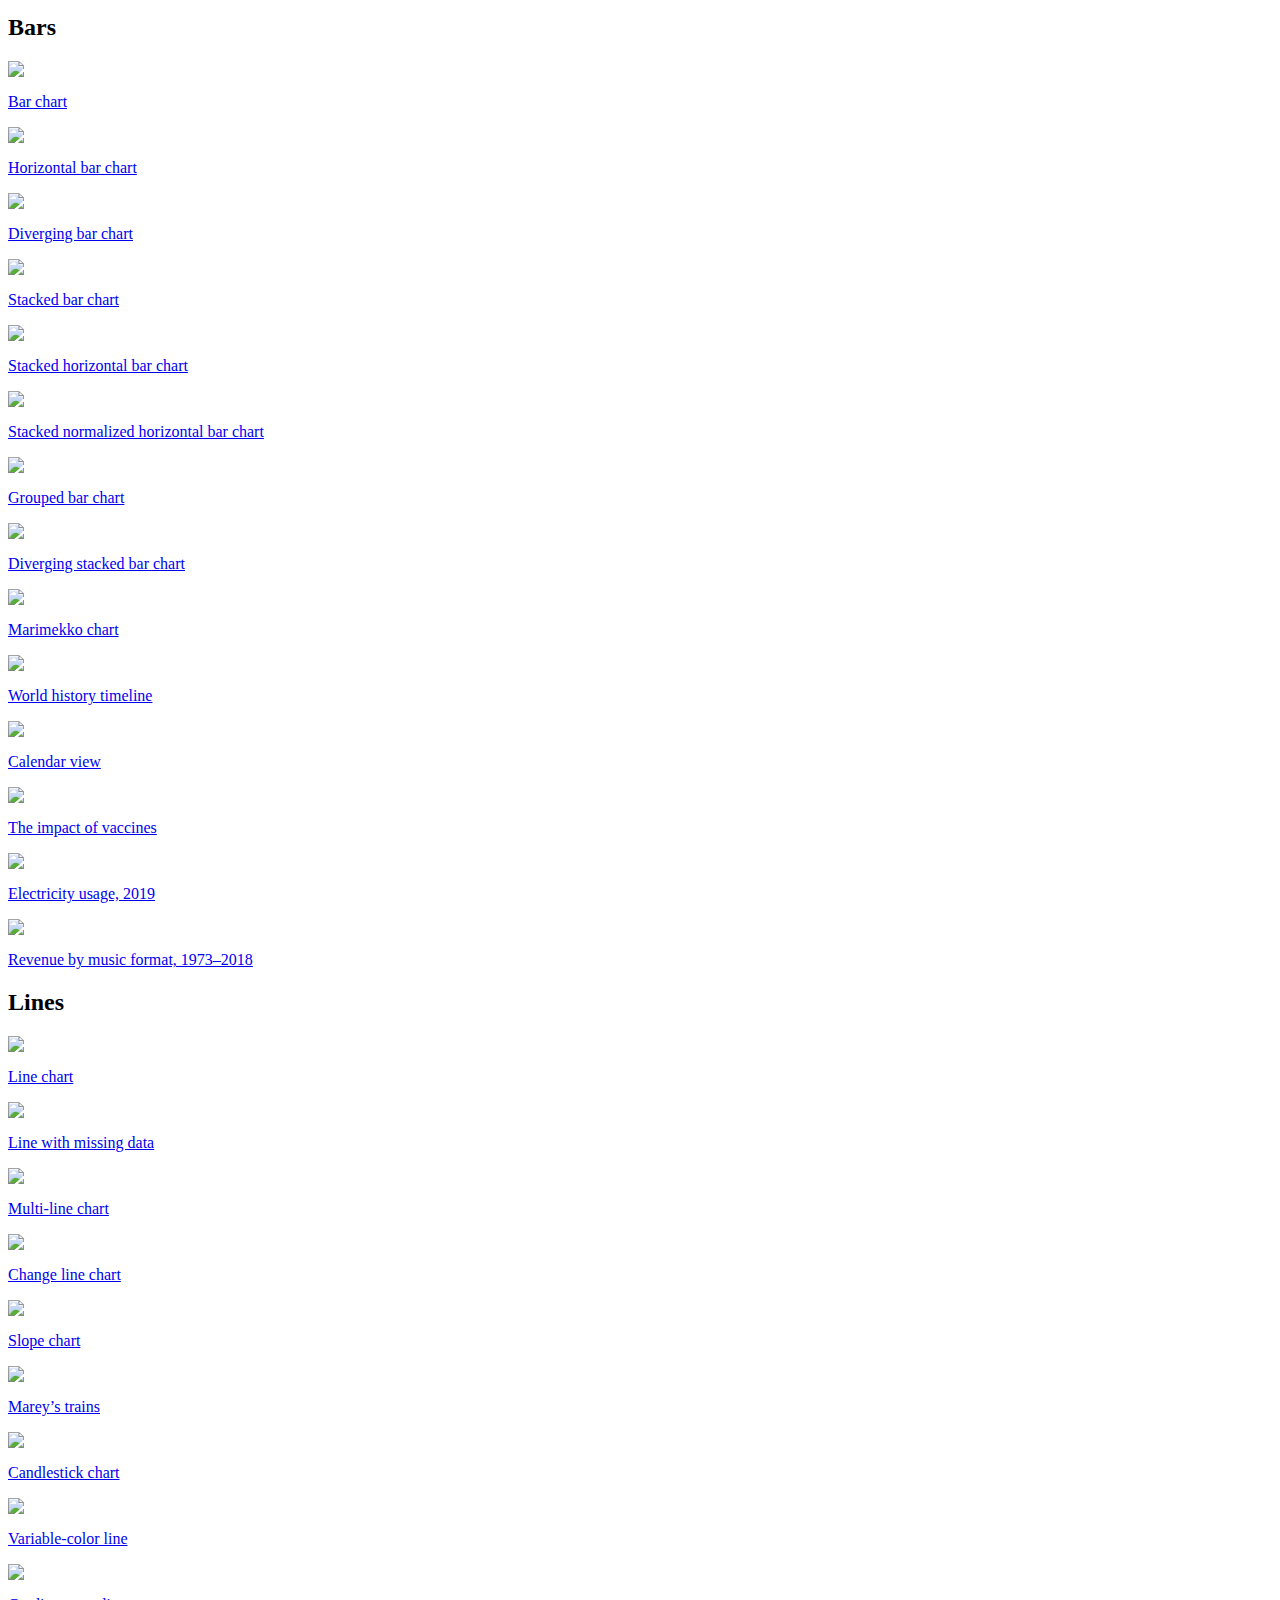
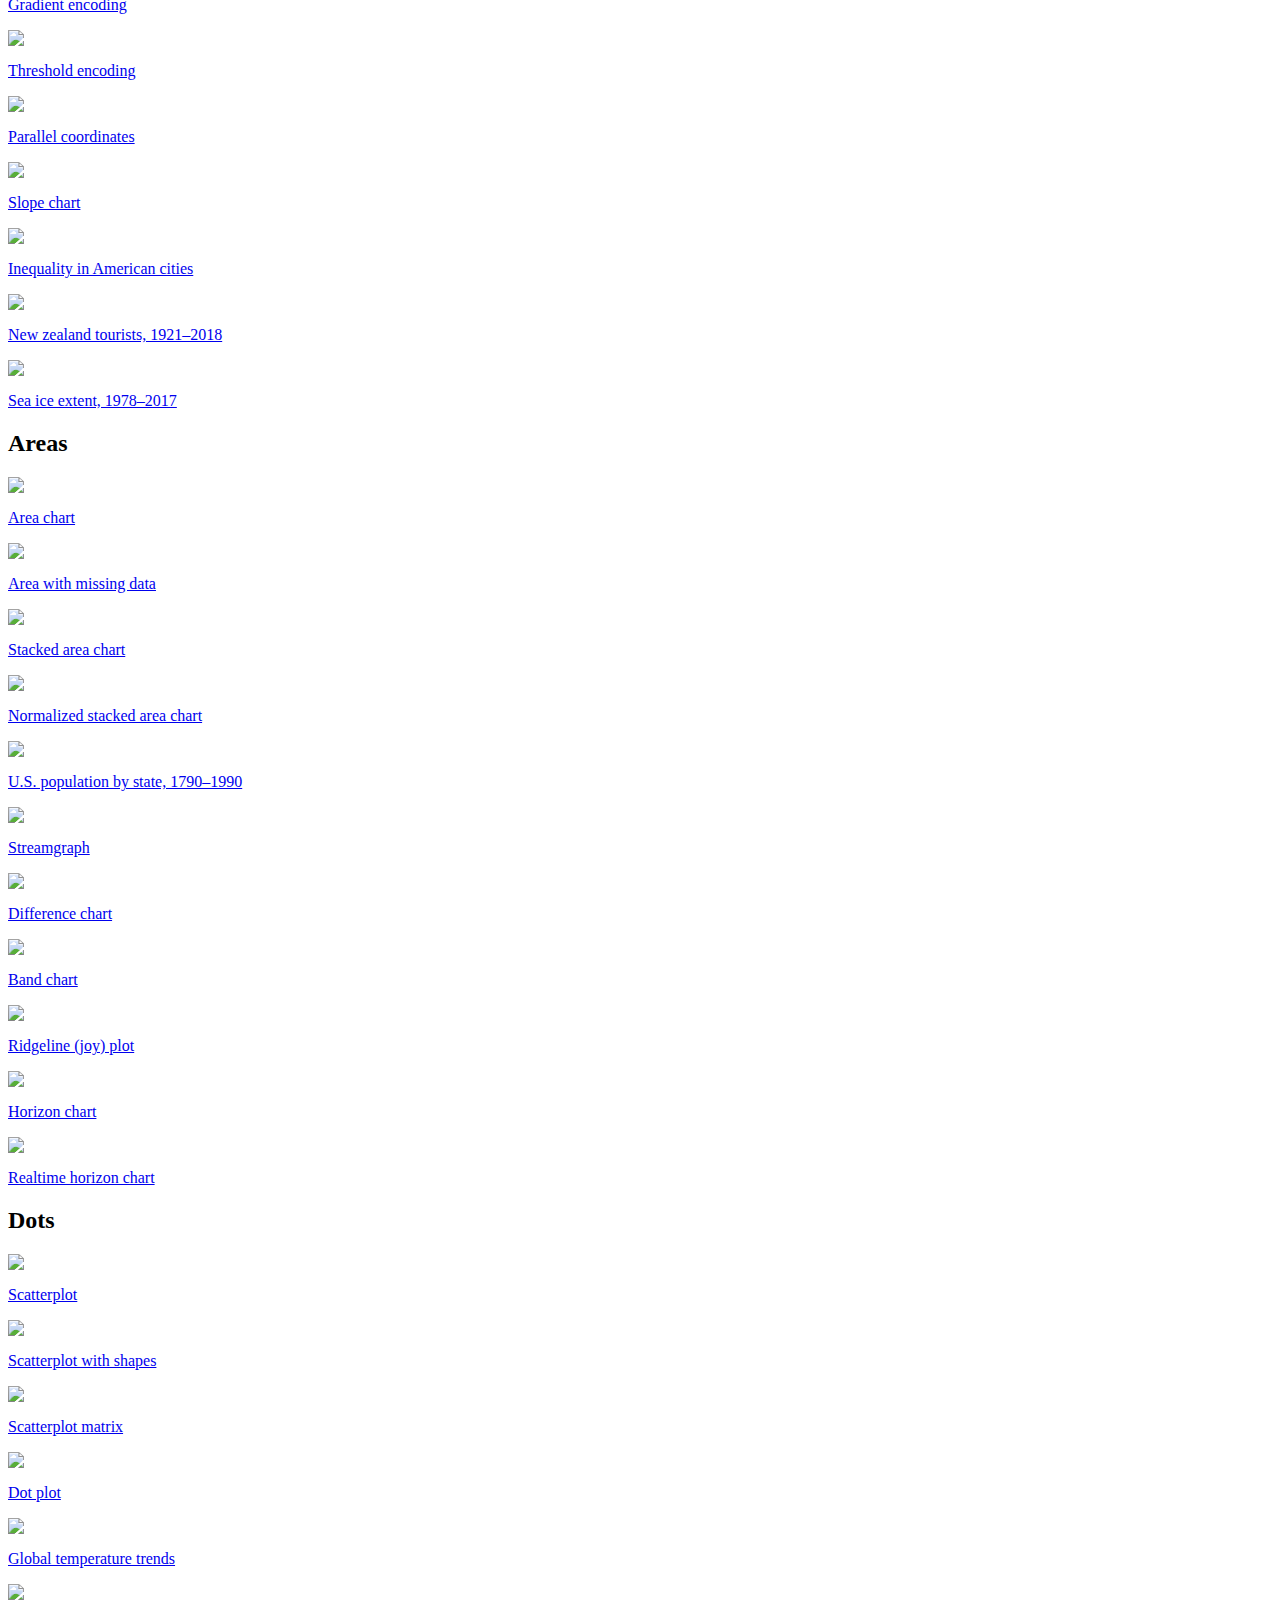
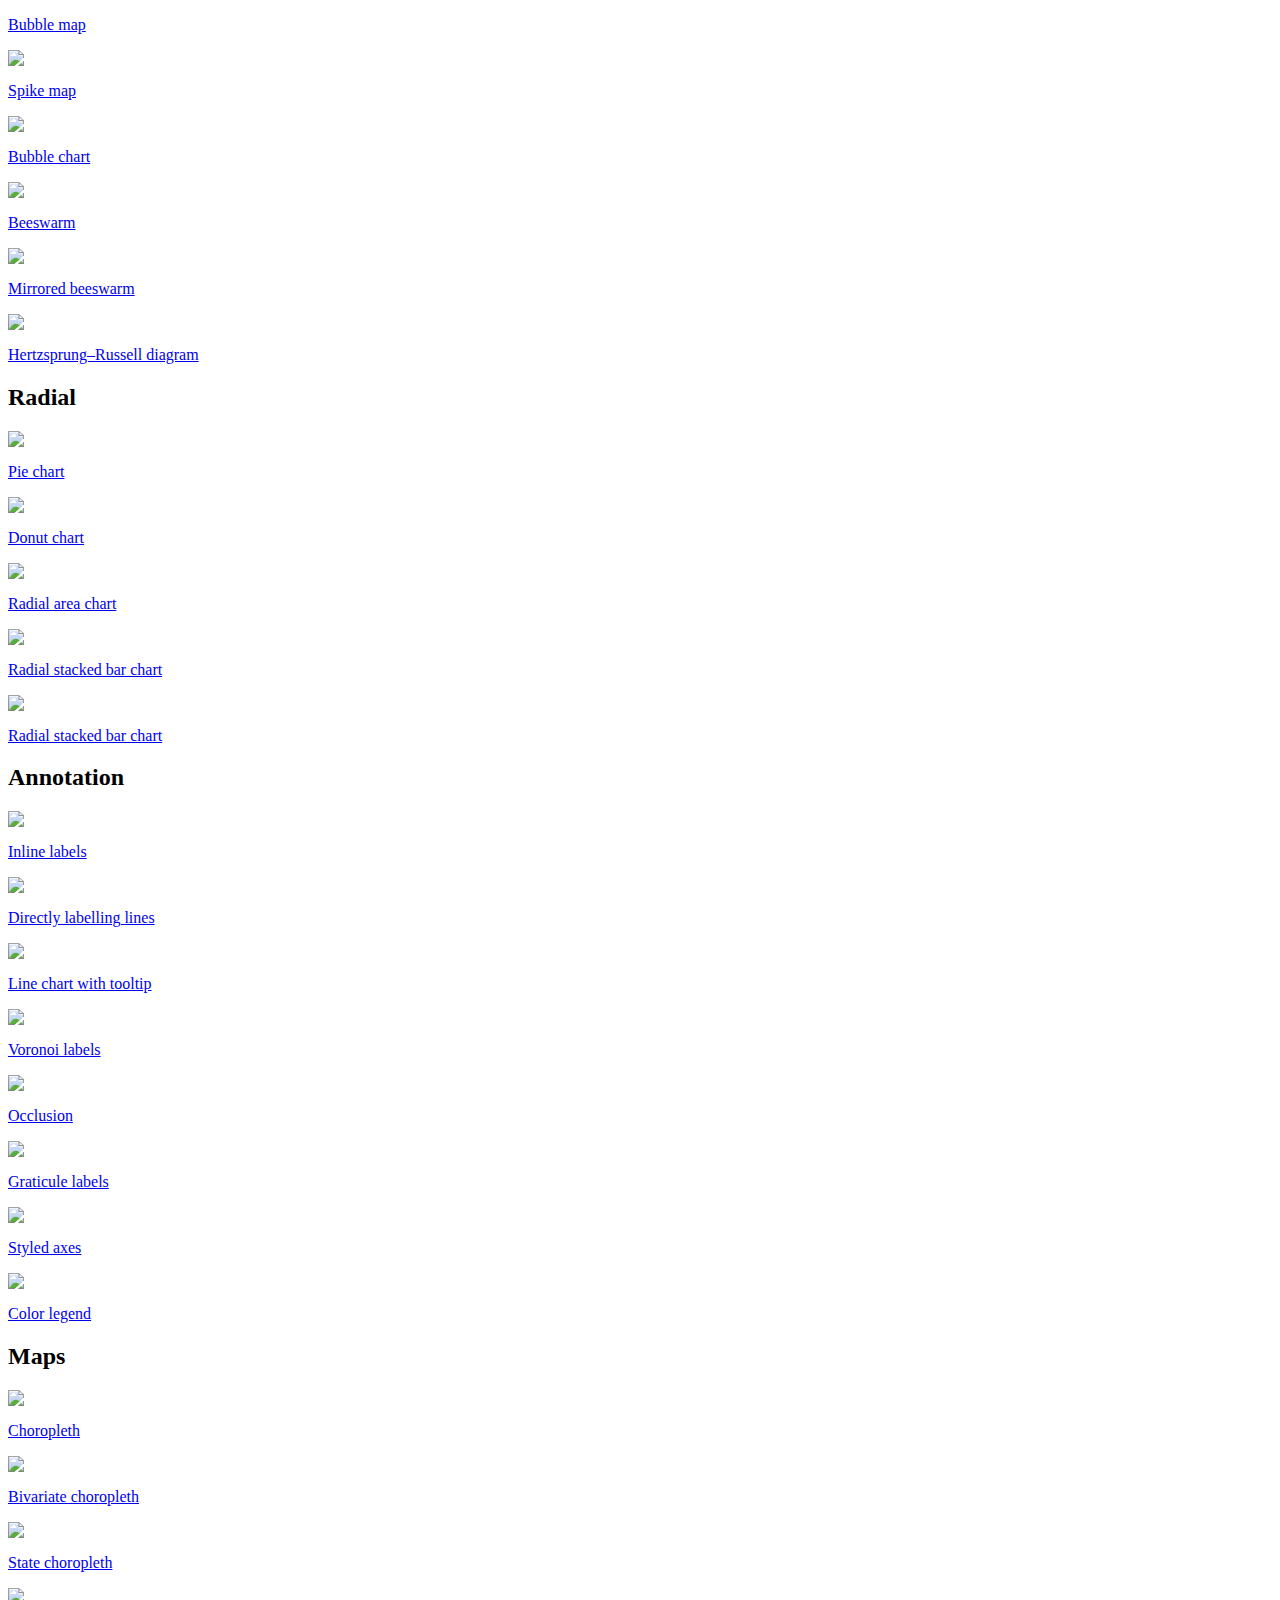
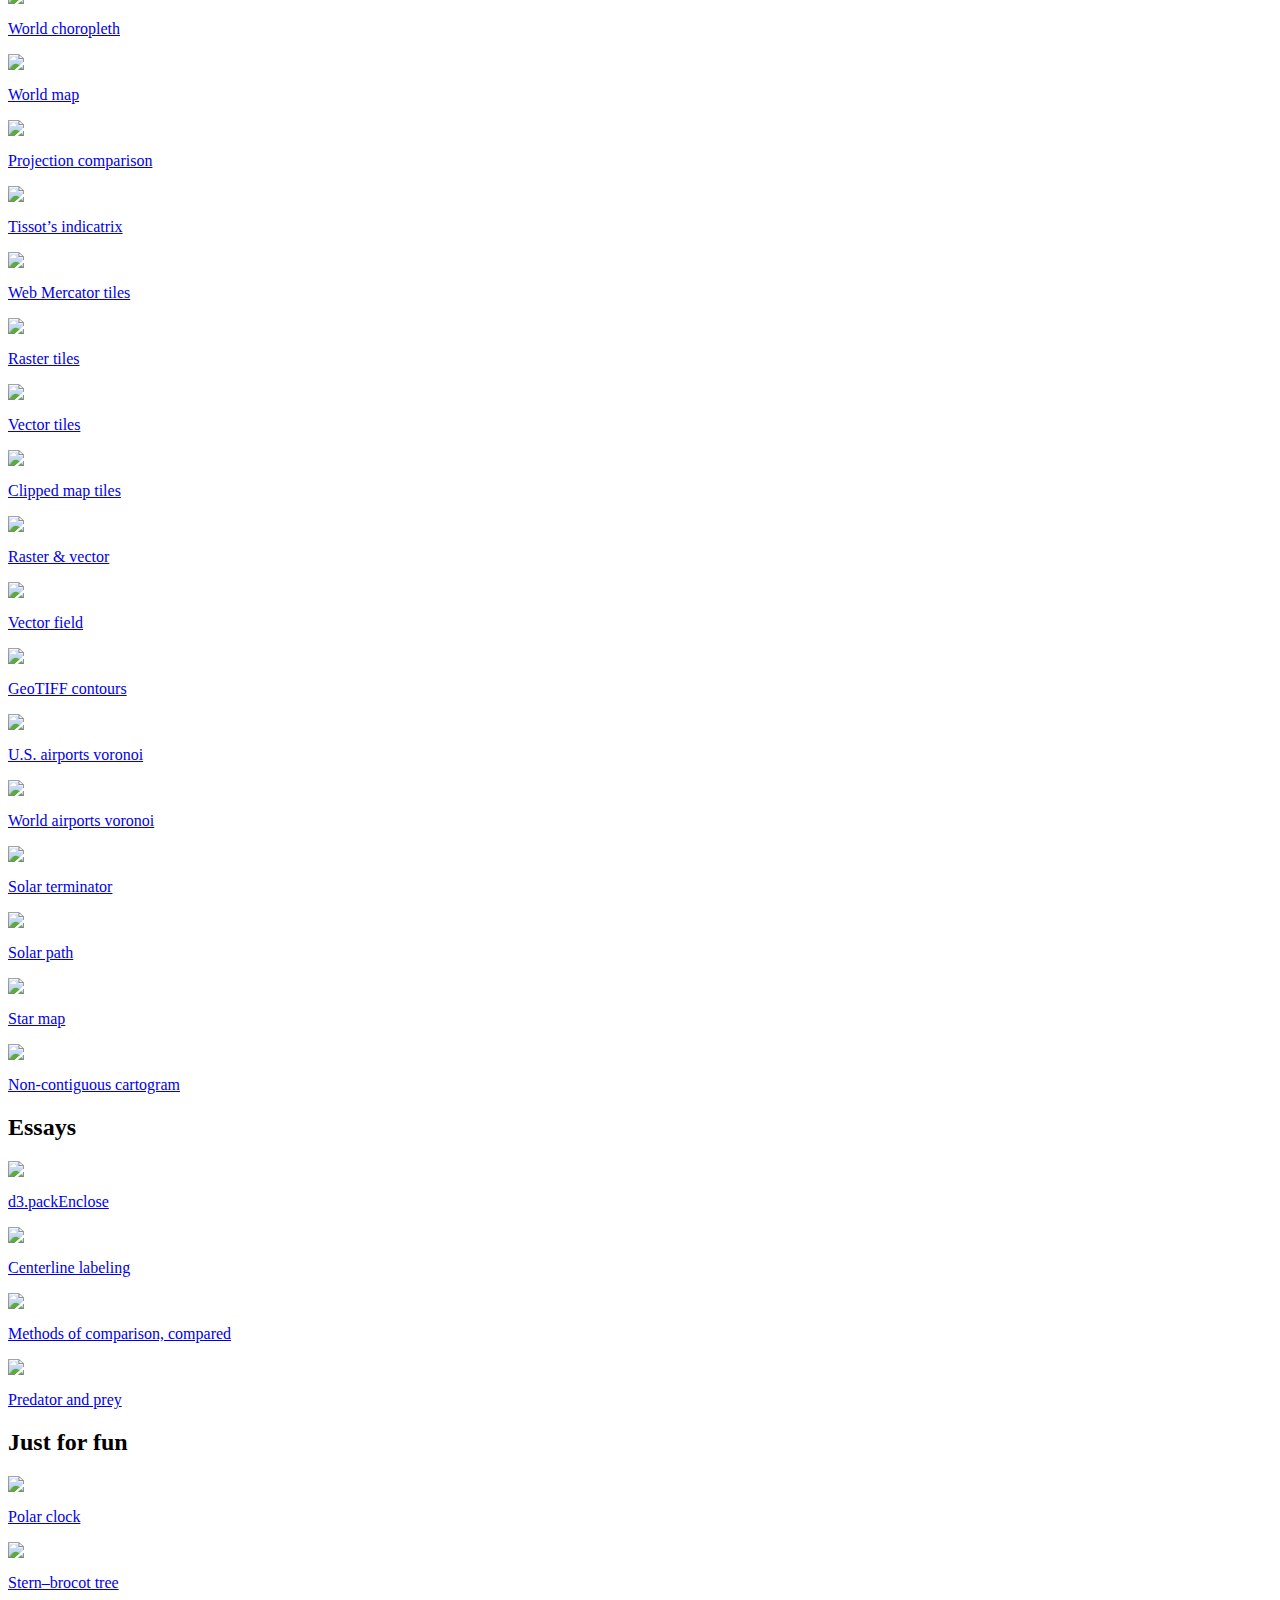
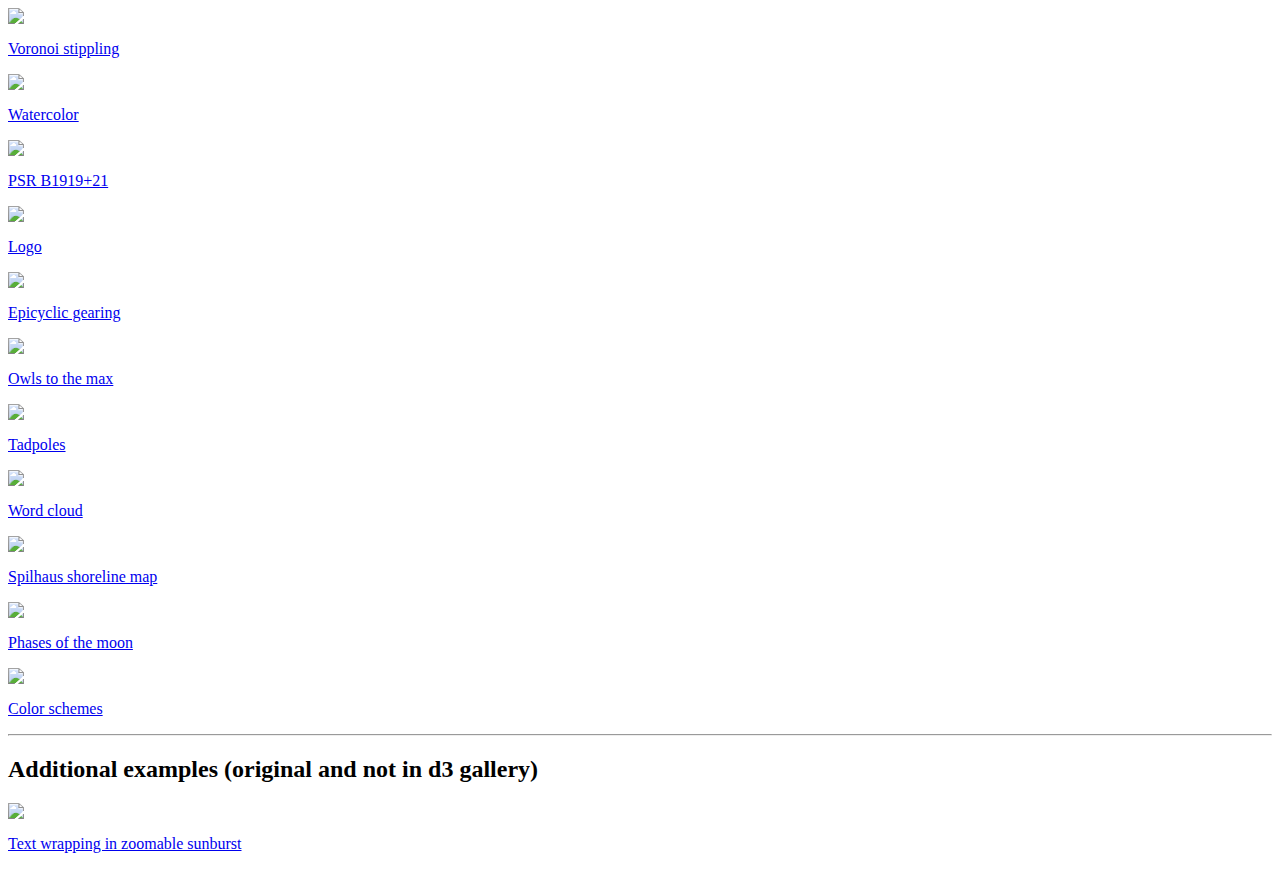
==== commit bf9249ef: "adding link to source code" ====
--- a/index.html
+++ b/index.html
@@ -8,8 +8,8 @@
 
 <body>
   <h1>D3 Gallery - Vanilla JavaScript Implementation (<a href='https://observablehq.com/@d3/gallery'>original observable code</a>)</h1>
-  <p>Source code is available on <a href='https://github.com/takanori-fujiwara/d3-gallery-javascript/'>GitHub</a>.
-    The original observable code is converted by <a href='https://takanori-fujiwara.github.io/'>Takanori Fujiwara</a> (Copyright 2022). </p>
+  <p>Source code is available on <a href='https://github.com/mahmutoezmen/d3-visualization-nexus/'>GitHub</a>.
+    The original observable code is converted by <a href='https://mahmutoezmen.github.io/'>Mahmut Özmen</a> (Copyright 2024). </p>
   <p>Also, additional original examples are demonstrated here (e.g., text wrapping).</p>
 
   <div class='category'>
